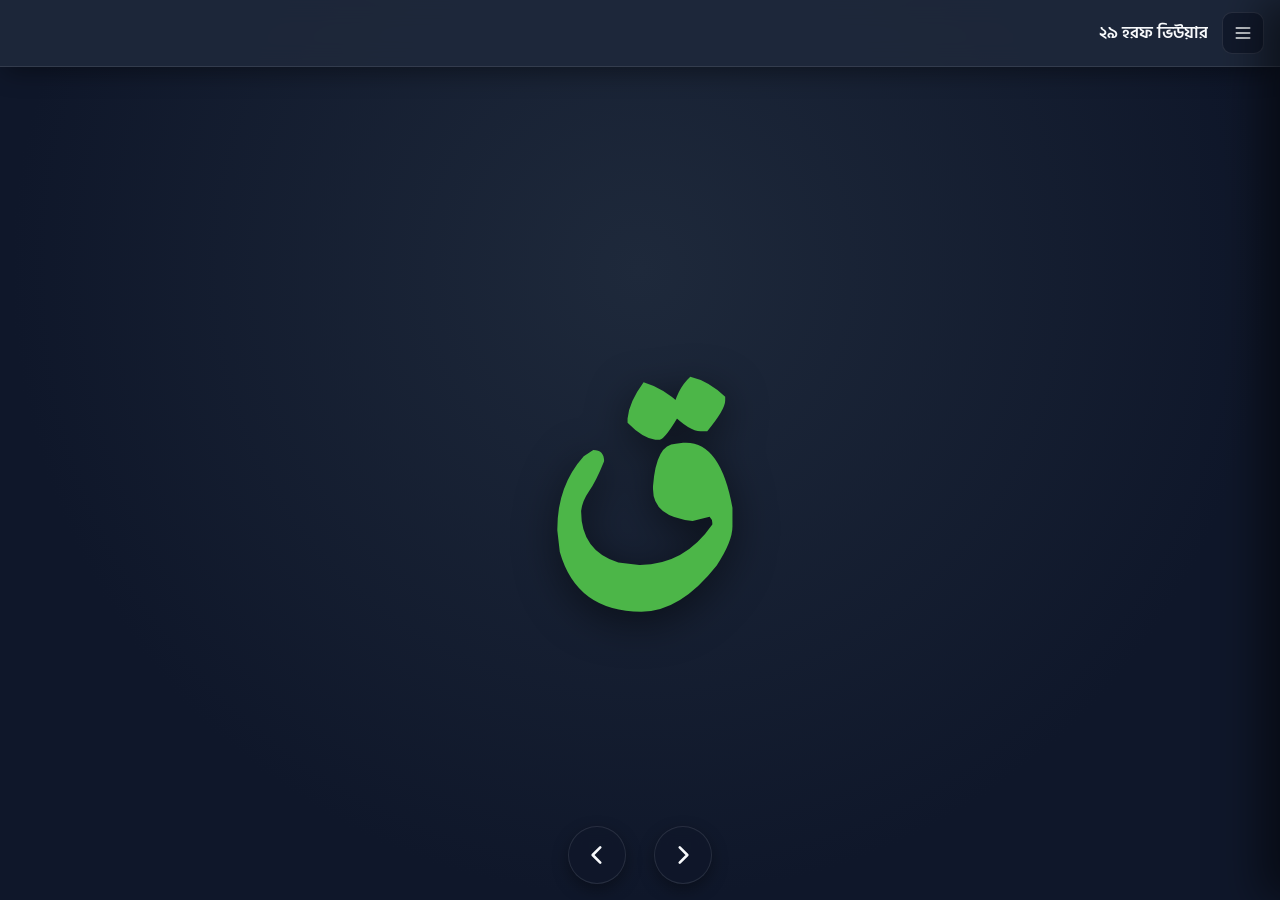
==== index.html @ d05177b7 "Class 33 add" ====
<!doctype html>
<html lang="bn" dir="rtl">
  <head>
    <meta charset="UTF-8" />
    <meta name="viewport" content="width=device-width, initial-scale=1.0" />
    <title>আরবি হরফ ভিউয়ার</title>
    <link rel="preconnect" href="https://fonts.googleapis.com" />
    <link rel="preconnect" href="https://fonts.gstatic.com" crossorigin />
    <link
      href="https://fonts.googleapis.com/css2?family=Amiri:ital,wght@0,400;0,700;1,400&family=Hind+Siliguri:wght@400;500;600;700&display=swap"
      rel="stylesheet"
    />

    <style>
      @font-face {
        font-family: "IqraArabicFont";
        src: url("../assets/fonts/CustomFont.ttf") format("truetype");
        font-weight: normal;
        font-style: normal;
        font-display: swap;
      }

      :root {
        --bg-color: #0f172a;
        --panel-bg: rgba(30, 41, 59, 0.9);
        --panel-border: rgba(255, 255, 255, 0.1);
        --text-primary: #f8fafc;
        --text-secondary: #94a3b8;
        --text-highlight: #f59e0b;
        --accent-blue: #60c9e6;
      }

      * {
        margin: 0;
        padding: 0;
        box-sizing: border-box;
        -webkit-tap-highlight-color: transparent;
      }

      html,
      body {
        width: 100%;
        height: 100%;
        max-width: 100vw;
        max-height: 100vh;
        overflow: hidden;
      }

      body {
        display: flex;
        flex-direction: column;
        background-color: var(--bg-color);
        background-image: radial-gradient(
          circle at 50% 30%,
          #1e293b 0%,
          #0f172a 70%
        );
        font-family: "Hind Siliguri", sans-serif;
        user-select: none;
        touch-action: pan-y;
        color: var(--text-primary);
      }

      /* ------------------- Top Bar ------------------- */
      .topbar {
        width: 100%;
        padding: 12px 16px;
        display: flex;
        align-items: center;
        gap: 14px;
        background: var(--panel-bg);
        backdrop-filter: blur(12px);
        border-bottom: 1px solid var(--panel-border);
        box-shadow: 0 10px 25px -5px rgba(0, 0, 0, 0.4);
        z-index: 200;
        flex-shrink: 0;
      }

      .menu-btn {
        width: 42px;
        height: 42px;
        border-radius: 10px;
        border: 1px solid var(--panel-border);
        background: rgba(15, 23, 42, 0.8);
        display: flex;
        align-items: center;
        justify-content: center;
        cursor: pointer;
        flex-shrink: 0;
        transition:
          border-color 0.2s ease,
          background 0.2s ease;
      }

      .menu-btn:hover,
      .menu-btn:focus-visible {
        border-color: var(--accent-blue);
        background: rgba(96, 201, 230, 0.1);
      }

      .menu-btn svg {
        width: 20px;
        height: 20px;
        stroke: var(--text-primary);
      }

      .topbar-title {
        font-size: 17px;
        font-weight: 600;
        color: var(--text-primary);
        white-space: nowrap;
        overflow: hidden;
        text-overflow: ellipsis;
      }

      /* ------------------- Drawer ------------------- */
      .overlay {
        position: fixed;
        inset: 0;
        background: rgba(0, 0, 0, 0.55);
        opacity: 0;
        pointer-events: none;
        transition: opacity 0.25s ease;
        z-index: 300;
      }

      .overlay.open {
        opacity: 1;
        pointer-events: auto;
      }

      .drawer {
        position: fixed;
        top: 0;
        right: 0;
        height: 100%;
        width: min(300px, 82vw);
        background: #101c31;
        border-left: 1px solid var(--panel-border);
        box-shadow: -20px 0 40px rgba(0, 0, 0, 0.5);
        transform: translateX(100%);
        transition: transform 0.3s cubic-bezier(0.16, 1, 0.3, 1);
        z-index: 400;
        display: flex;
        flex-direction: column;
        padding: 22px 18px;
        gap: 6px;
      }

      .drawer.open {
        transform: translateX(0);
      }

      .drawer-header {
        display: flex;
        align-items: center;
        justify-content: space-between;
        margin-bottom: 18px;
        padding-bottom: 14px;
        border-bottom: 1px solid var(--panel-border);
      }

      .drawer-header h2 {
        font-size: 18px;
        font-weight: 700;
        color: var(--text-primary);
      }

      .drawer-close {
        width: 34px;
        height: 34px;
        border-radius: 8px;
        border: 1px solid var(--panel-border);
        background: rgba(255, 255, 255, 0.03);
        display: flex;
        align-items: center;
        justify-content: center;
        cursor: pointer;
      }

      .drawer-close svg {
        width: 16px;
        height: 16px;
        stroke: var(--text-secondary);
      }

      .drawer-item {
        display: flex;
        align-items: center;
        gap: 12px;
        padding: 13px 14px;
        border-radius: 10px;
        cursor: pointer;
        color: var(--text-secondary);
        font-size: 15.5px;
        font-weight: 500;
        background: transparent;
        border: 1px solid transparent;
        transition:
          background 0.2s ease,
          color 0.2s ease,
          border-color 0.2s ease;
      }

      .drawer-item .icon {
        width: 22px;
        height: 22px;
        flex-shrink: 0;
        display: flex;
        align-items: center;
        justify-content: center;
        font-size: 18px;
      }

      .drawer-item:hover {
        background: rgba(255, 255, 255, 0.04);
        color: var(--text-primary);
      }

      .drawer-item.active {
        background: rgba(96, 201, 230, 0.12);
        border-color: rgba(96, 201, 230, 0.35);
        color: var(--accent-blue);
        font-weight: 700;
      }

      /* ------------------- Controls Panel (page 2 only) ------------------- */
      .controls-container {
        width: 100%;
        padding: 14px 20px;
        background: var(--panel-bg);
        backdrop-filter: blur(12px);
        border-bottom: 1px solid var(--panel-border);
        display: none;
        flex-wrap: wrap;
        justify-content: center;
        align-items: center;
        gap: 16px;
        z-index: 100;
        direction: ltr;
        flex-shrink: 0;
      }

      .controls-container.visible {
        display: flex;
      }

      .control-group {
        display: flex;
        align-items: center;
        gap: 8px;
        font-size: 14px;
        font-weight: 500;
        color: var(--text-secondary);
      }

      .control-group label {
        white-space: nowrap;
      }

      select {
        padding: 8px 14px;
        background-color: rgba(15, 23, 42, 0.8);
        color: var(--text-primary);
        border: 1px solid var(--panel-border);
        border-radius: 8px;
        font-family: "Hind Siliguri", sans-serif;
        font-size: 15px;
        font-weight: 500;
        outline: none;
        cursor: pointer;
        transition: all 0.2s ease;
      }

      select:focus,
      select:hover {
        border-color: var(--accent-blue);
        box-shadow: 0 0 0 2px rgba(96, 201, 230, 0.2);
      }

      /* ------------------- Display Canvas Area ------------------- */
      .display-container {
        flex: 1;
        display: flex;
        flex-direction: column;
        justify-content: center;
        align-items: center;
        width: 100%;
        position: relative;
        padding: 20px;
        overflow: hidden;
      }

      .question-box {
        background: rgba(255, 255, 255, 0.05);
        border: 1px solid var(--panel-border);
        backdrop-filter: blur(8px);
        padding: 10px 24px;
        border-radius: 30px;
        font-size: clamp(18px, 3vh, 24px);
        font-weight: 600;
        color: var(--text-primary);
        margin-bottom: 25px;
        text-align: center;
        direction: ltr;
        box-shadow: 0 4px 15px rgba(0, 0, 0, 0.25);
        display: none;
      }

      .question-box.visible {
        display: block;
      }

      #letter-display {
        font-family: "IqraArabicFont", serif;
        font-size: min(38vh, 310px);
        font-weight: 700;
        text-align: center;
        white-space: nowrap;
        line-height: 1.1;
        filter: drop-shadow(0 10px 20px rgba(0, 0, 0, 0.5));
        will-change: transform, opacity;
        backface-visibility: hidden;
        -webkit-backface-visibility: hidden;
      }

      /* Word mode (28th class): smaller size so full words fit */
      #letter-display.word-mode {
        font-size: min(22vh, 170px);
        padding: 0 12px;
      }

      /* ------------------- Tab view (30th class only) ------------------- */
      .tabs {
        width: 100%;
        display: none;
        justify-content: center;
        gap: 10px;
        padding: 10px 16px;
        background: var(--panel-bg);
        border-bottom: 1px solid var(--panel-border);
        direction: ltr;
        flex-shrink: 0;
        z-index: 100;
      }

      .tabs.visible {
        display: flex;
      }

      .tab-btn {
        padding: 8px 18px;
        border-radius: 999px;
        border: 1px solid var(--panel-border);
        background: rgba(15, 23, 42, 0.8);
        color: var(--text-secondary);
        font-family: "Hind Siliguri", sans-serif;
        font-size: 15px;
        font-weight: 500;
        cursor: pointer;
        transition:
          background 0.2s ease,
          color 0.2s ease,
          border-color 0.2s ease;
      }

      .tab-btn.active {
        background: rgba(96, 201, 230, 0.12);
        border-color: rgba(96, 201, 230, 0.35);
        color: var(--accent-blue);
        font-weight: 700;
      }

      /* Waqf-e-taam round mark: half the size of the letters */
      #letter-display .waqf {
        font-size: 0.5em;
        vertical-align: middle;
      }

      /* Mobile: smaller base size (long words are also auto-fitted by JS) */
      @media (max-width: 600px) {
        #letter-display {
          font-size: min(26vh, 190px);
        }
        #letter-display.word-mode {
          font-size: min(14vh, 96px);
        }
      }

      /* ------------------- Bottom prev / next buttons ------------------- */
      .nav-buttons {
        width: 100%;
        display: flex;
        justify-content: center;
        align-items: center;
        gap: 28px;
        padding: 10px 16px max(16px, env(safe-area-inset-bottom));
        direction: ltr;
        flex-shrink: 0;
        z-index: 100;
      }

      .nav-btn {
        width: 58px;
        height: 58px;
        border-radius: 50%;
        border: 1px solid var(--panel-border);
        background: rgba(15, 23, 42, 0.8);
        backdrop-filter: blur(8px);
        display: flex;
        align-items: center;
        justify-content: center;
        cursor: pointer;
        box-shadow: 0 6px 16px rgba(0, 0, 0, 0.35);
        transition:
          border-color 0.2s ease,
          background 0.2s ease,
          transform 0.1s ease;
      }

      .nav-btn:hover,
      .nav-btn:focus-visible {
        border-color: var(--accent-blue);
        background: rgba(96, 201, 230, 0.12);
      }

      .nav-btn:active {
        transform: scale(0.93);
      }

      .nav-btn svg {
        width: 26px;
        height: 26px;
        stroke: var(--text-primary);
      }

      /* ------------------- Slide Animations ------------------- */
      .slide-from-right {
        animation: slideInFromRight 0.28s cubic-bezier(0.16, 1, 0.3, 1) forwards;
      }

      .slide-from-left {
        animation: slideInFromLeft 0.28s cubic-bezier(0.16, 1, 0.3, 1) forwards;
      }

      @keyframes slideInFromRight {
        0% {
          transform: translate3d(100%, 0, 0);
          opacity: 0;
        }
        100% {
          transform: translate3d(0, 0, 0);
          opacity: 1;
        }
      }

      @keyframes slideInFromLeft {
        0% {
          transform: translate3d(-100%, 0, 0);
          opacity: 0;
        }
        100% {
          transform: translate3d(0, 0, 0);
          opacity: 1;
        }
      }

      @media (prefers-reduced-motion: reduce) {
        .slide-from-right,
        .slide-from-left,
        .drawer,
        .overlay {
          animation: none !important;
          transition: none !important;
        }
      }
    </style>
  </head>
  <body>
    <!-- Top Bar -->
    <div class="topbar">
      <button class="menu-btn" id="menu-toggle" aria-label="মেনু খুলুন">
        <svg
          viewBox="0 0 24 24"
          fill="none"
          stroke-width="2"
          stroke-linecap="round"
        >
          <line x1="4" y1="6" x2="20" y2="6"></line>
          <line x1="4" y1="12" x2="20" y2="12"></line>
          <line x1="4" y1="18" x2="20" y2="18"></line>
        </svg>
      </button>
      <div class="topbar-title" id="topbar-title">২৯ হরফ ভিউয়ার</div>
    </div>

    <!-- Overlay -->
    <div class="overlay" id="overlay"></div>

    <!-- Drawer -->
    <nav class="drawer" id="drawer" aria-label="সাইড মেনু">
      <div class="drawer-header">
        <h2>মেনু</h2>
        <button
          class="drawer-close"
          id="drawer-close"
          aria-label="মেনু বন্ধ করুন"
        >
          <svg
            viewBox="0 0 24 24"
            fill="none"
            stroke-width="2"
            stroke-linecap="round"
          >
            <line x1="18" y1="6" x2="6" y2="18"></line>
            <line x1="6" y1="6" x2="18" y2="18"></line>
          </svg>
        </button>
      </div>

      <div class="drawer-item active" data-page="simple">
        <span>হরফ স্লাইডার</span>
      </div>
      <div class="drawer-item" data-page="advanced">
        <span>মুরাক্কাব স্লাইডার</span>
      </div>
      <div class="drawer-item" data-page="class17">
        <span>১৭তম ক্লাস</span>
      </div>
      <div class="drawer-item" data-page="class19">
        <span>১৯তম ক্লাস</span>
      </div>
      <div class="drawer-item" data-page="class28">
        <span>২৮তম ক্লাস</span>
      </div>
      <div class="drawer-item" data-page="class29">
        <span>২৯তম ক্লাস</span>
      </div>
      <div class="drawer-item" data-page="class30">
        <span>৩০তম ক্লাস</span>
      </div>
      <div class="drawer-item" data-page="class31">
        <span>৩১তম ক্লাস</span>
      </div>
      <div class="drawer-item" data-page="class33">
        <span>৩৩তম ক্লাস</span>
      </div>
    </nav>

    <!-- Position filter / range controls: only shown on "advanced" page -->
    <div class="controls-container" id="controls-container">
      <div class="control-group">
        <label for="start-letter">শুরু:</label>
        <select id="start-letter"></select>
      </div>

      <div class="control-group">
        <label for="end-letter">শেষ:</label>
        <select id="end-letter"></select>
      </div>

      <div class="control-group">
        <label for="position-filter">অবস্থান:</label>
        <select id="position-filter">
          <option value="all">সব অবস্থান (All)</option>
          <option value="initial">শুরুর অবস্থান (Initial)</option>
          <option value="medial">মাঝের অবস্থান (Medial)</option>
          <option value="final">শেষের অবস্থান (Final)</option>
        </select>
      </div>

      <div class="control-group">
        <label for="count-select">একসাথে হরফ:</label>
        <select id="count-select">
          <option value="1">১টি</option>
          <option value="2">২টি</option>
          <option value="3">৩টি</option>
          <option value="4">৪টি</option>
          <option value="5">৫টি</option>
          <option value="6">৬টি</option>
        </select>
      </div>
    </div>

    <!-- Tab view: only shown on the 30th class page -->
    <div class="tabs" id="class30-tabs">
      <button class="tab-btn active" data-tab="letters">লীনের হরফ</button>
      <button class="tab-btn" data-tab="words">আরজি সাকিনের শব্দ</button>
    </div>

    <!-- Main Display Area (shared by both pages) -->
    <div class="display-container">
      <div class="question-box" id="question-box">
        নিচে প্রদর্শিত হরফের নাম ও অবস্থান বলুন।
      </div>
      <div id="letter-display"></div>
    </div>

    <!-- Bottom prev / next buttons -->
    <div class="nav-buttons" id="nav-buttons">
      <button class="nav-btn" id="btn-left" aria-label="পরের">
        <svg
          viewBox="0 0 24 24"
          fill="none"
          stroke-width="2.4"
          stroke-linecap="round"
          stroke-linejoin="round"
        >
          <polyline points="15 5 8 12 15 19"></polyline>
        </svg>
      </button>
      <button class="nav-btn" id="btn-right" aria-label="আগের">
        <svg
          viewBox="0 0 24 24"
          fill="none"
          stroke-width="2.4"
          stroke-linecap="round"
          stroke-linejoin="round"
        >
          <polyline points="9 5 16 12 9 19"></polyline>
        </svg>
      </button>
    </div>

    <script>
      // ==========================================================
      // Shared base letter/color data (source of truth for both pages)
      // ==========================================================
      const arabicLetters = [
        {
          name: "ا",
          color: "#ec1a4c",
          forms: { initial: "ا", medial: "لا", final: "ـا" },
        },
        {
          name: "ب",
          color: "#60c9e6",
          forms: { initial: "بـ", medial: "ـبـ", final: "ـب" },
        },
        {
          name: "ت",
          color: "#60c9e6",
          forms: { initial: "تـ", medial: "ـتـ", final: "ـت" },
        },
        {
          name: "ث",
          color: "#60c9e6",
          forms: { initial: "ثـ", medial: "ـثـ", final: "ـث" },
        },
        {
          name: "ج",
          color: "#4cb648",
          forms: { initial: "جـ", medial: "ـجـ", final: "ـج" },
        },
        {
          name: "ح",
          color: "#60c9e6",
          forms: { initial: "حـ", medial: "ـحـ", final: "ـح" },
        },
        {
          name: "خ",
          color: "#60c9e6",
          forms: { initial: "خـ", medial: "ـخـ", final: "ـخ" },
        },
        {
          name: "د",
          color: "#4cb648",
          forms: { initial: "د", medial: "ـد", final: "ـد" },
        },
        {
          name: "ذ",
          color: "#4cb648",
          forms: { initial: "ذ", medial: "ـذ", final: "ـذ" },
        },
        {
          name: "ر",
          color: "#60c9e6",
          forms: { initial: "ر", medial: "ـر", final: "ـر" },
        },
        {
          name: "ز",
          color: "#60c9e6",
          forms: { initial: "ز", medial: "ـز", final: "ـز" },
        },
        {
          name: "س",
          color: "#4cb648",
          forms: { initial: "سـ", medial: "ـسـ", final: "ـس" },
        },
        {
          name: "ش",
          color: "#4cb648",
          forms: { initial: "شـ", medial: "ـشـ", final: "ـش" },
        },
        {
          name: "ص",
          color: "#4cb648",
          forms: { initial: "صـ", medial: "ـصـ", final: "ـص" },
        },
        {
          name: "ض",
          color: "#4cb648",
          forms: { initial: "ضـ", medial: "ـضـ", final: "ـض" },
        },
        {
          name: "ط",
          color: "#60c9e6",
          forms: { initial: "طـ", medial: "ـطـ", final: "ـط" },
        },
        {
          name: "ظ",
          color: "#60c9e6",
          forms: { initial: "ظـ", medial: "ـظـ", final: "ـظ" },
        },
        {
          name: "ع",
          color: "#4cb648",
          forms: { initial: "عـ", medial: "ـعـ", final: "ـع" },
        },
        {
          name: "غ",
          color: "#4cb648",
          forms: { initial: "غـ", medial: "ـغـ", final: "ـغ" },
        },
        {
          name: "ف",
          color: "#60c9e6",
          forms: { initial: "فـ", medial: "ـفـ", final: "ـف" },
        },
        {
          name: "ق",
          color: "#4cb648",
          forms: { initial: "قـ", medial: "ـقـ", final: "ـق" },
        },
        {
          name: "ك",
          color: "#4cb648",
          forms: { initial: "كـ", medial: "ـكـ", final: "ـك" },
        },
        {
          name: "ل",
          color: "#4cb648",
          forms: { initial: "لـ", medial: "ـلـ", final: "ـل" },
        },
        {
          name: "م",
          color: "#4cb648",
          forms: { initial: "مـ", medial: "ـمـ", final: "ـم" },
        },
        {
          name: "ن",
          color: "#4cb648",
          forms: { initial: "نـ", medial: "ـنـ", final: "ـن" },
        },
        {
          name: "و",
          color: "#4cb648",
          forms: { initial: "و", medial: "ـو", final: "ـو" },
        },
        {
          name: "ه",
          color: "#60c9e6",
          forms: { initial: "هـ", medial: "ـهـ", final: "ـه" },
        },
        {
          name: "ء",
          color: "#ec1a4c",
          forms: { initial: "ء", medial: "ء", final: "ء" },
        },
        {
          name: "ي",
          color: "#60c9e6",
          forms: { initial: "يـ", medial: "ـيـ", final: "ـي" },
        },
      ];

      const WAQF_MARK = " ۝";

      function shuffleArray(array) {
        let shuffled = [...array];
        for (let i = shuffled.length - 1; i > 0; i--) {
          const j = Math.floor(Math.random() * (i + 1));
          [shuffled[i], shuffled[j]] = [shuffled[j], shuffled[i]];
        }
        return shuffled;
      }

      // ==========================================================
      // DOM references
      // ==========================================================
      const displayDiv = document.getElementById("letter-display");
      const questionBox = document.getElementById("question-box");
      const controlsContainer = document.getElementById("controls-container");
      const topbarTitle = document.getElementById("topbar-title");

      const menuToggle = document.getElementById("menu-toggle");
      const drawer = document.getElementById("drawer");
      const drawerClose = document.getElementById("drawer-close");
      const overlay = document.getElementById("overlay");
      const drawerItems = document.querySelectorAll(".drawer-item");

      const startSelect = document.getElementById("start-letter");
      const endSelect = document.getElementById("end-letter");
      const positionSelect = document.getElementById("position-filter");
      const countSelect = document.getElementById("count-select");
      const class30Tabs = document.getElementById("class30-tabs");
      const tabBtns = class30Tabs.querySelectorAll(".tab-btn");

      let currentPage = "simple"; // "simple" | "advanced" | "class17" | "class28"

      // ==========================================================
      // Drawer open/close logic
      // ==========================================================
      function openDrawer() {
        drawer.classList.add("open");
        overlay.classList.add("open");
      }
      function closeDrawer() {
        drawer.classList.remove("open");
        overlay.classList.remove("open");
      }
      menuToggle.addEventListener("click", openDrawer);
      drawerClose.addEventListener("click", closeDrawer);
      overlay.addEventListener("click", closeDrawer);

      drawerItems.forEach((item) => {
        item.addEventListener("click", () => {
          drawerItems.forEach((i) => i.classList.remove("active"));
          item.classList.add("active");
          switchPage(item.dataset.page);
          closeDrawer();
        });
      });

      function switchPage(page) {
        currentPage = page;
        displayDiv.style.fontSize = ""; // reset size set by multi-letter mode
        class30Tabs.classList.toggle("visible", page === "class30");
        displayDiv.classList.toggle(
          "word-mode",
          page === "class17" ||
            page === "class19" ||
            page === "class28" ||
            page === "class29" ||
            page === "class30" ||
            page === "class31" ||
            page === "class33",
        );
        if (page === "simple") {
          topbarTitle.textContent = "২৯ হরফ ভিউয়ার";
          controlsContainer.classList.remove("visible");
          questionBox.classList.remove("visible");
          simple.reset();
        } else if (page === "class19") {
          topbarTitle.textContent = "হারকাত দিয়ে বানান";
          controlsContainer.classList.remove("visible");
          questionBox.classList.remove("visible");
          class19.reset();
        } else if (page === "class17") {
          topbarTitle.textContent = "জের দিয়ে বানান";
          controlsContainer.classList.remove("visible");
          questionBox.classList.remove("visible");
          class17.reset();
        } else if (page === "class29") {
          topbarTitle.textContent = "মাদ্দে ই'ওয়াদ";
          controlsContainer.classList.remove("visible");
          questionBox.classList.remove("visible");
          class29.reset();
        } else if (page === "class33") {
          topbarTitle.textContent = "মাদ্দে মুংফাসিল";
          controlsContainer.classList.remove("visible");
          questionBox.classList.remove("visible");
          class33.reset();
        } else if (page === "class31") {
          topbarTitle.textContent = "মাদ্দে লীন";
          controlsContainer.classList.remove("visible");
          questionBox.classList.remove("visible");
          class31.reset();
        } else if (page === "class30") {
          topbarTitle.textContent = "লীনের শব্দ";
          controlsContainer.classList.remove("visible");
          questionBox.classList.remove("visible");
          selectTab("letters");
        } else if (page === "class28") {
          topbarTitle.textContent = "মাদ্দে বাদল";
          controlsContainer.classList.remove("visible");
          questionBox.classList.remove("visible");
          class28.reset();
        } else {
          topbarTitle.textContent = "মুরাক্কাব ভিউয়ার | Pro";
          controlsContainer.classList.add("visible");
          questionBox.classList.add("visible");
          advanced.reset();
        }
      }

      function renderLetter(char, color, direction) {
        displayDiv.classList.remove("slide-from-right", "slide-from-left");
        void displayDiv.offsetWidth; // reflow
        if (char.endsWith(WAQF_MARK)) {
          // word + small round waqf mark (half the letter size)
          displayDiv.textContent = char.slice(0, -WAQF_MARK.length) + " ";
          const mark = document.createElement("span");
          mark.className = "waqf";
          mark.textContent = "۝";
          displayDiv.appendChild(mark);
        } else {
          displayDiv.textContent = char;
        }
        displayDiv.style.color = color;
        if (direction === "right") displayDiv.classList.add("slide-from-right");
        else if (direction === "left")
          displayDiv.classList.add("slide-from-left");
        fitText();
      }

      // Shrink the text (never enlarge) so long words fit on one line
      function fitText() {
        displayDiv.style.fontSize = "";
        const avail = displayDiv.parentElement.clientWidth - 32;
        const w = Math.max(displayDiv.offsetWidth, displayDiv.scrollWidth);
        if (w > avail && w > 0) {
          const base = parseFloat(getComputedStyle(displayDiv).fontSize);
          displayDiv.style.fontSize =
            Math.floor((base * avail * 0.97) / w) + "px";
        }
      }
      window.addEventListener("resize", fitText);

      // ==========================================================
      // Page 1: Simple 29-letter viewer
      // ==========================================================
      const simple = (() => {
        let pool = [];
        let history = [];
        let index = -1;

        function reset() {
          pool = shuffleArray(arabicLetters);
          history = [];
          index = -1;
          next();
        }

        function next() {
          if (index < history.length - 1) {
            index++;
            const item = history[index];
            renderLetter(item.name, item.color, "right");
            return;
          }
          if (pool.length === 0) pool = shuffleArray(arabicLetters);
          const item = pool.pop();
          history.push(item);
          index++;
          renderLetter(item.name, item.color, "right");
        }

        function prev() {
          if (index > 0) {
            index--;
            const item = history[index];
            renderLetter(item.name, item.color, "left");
          }
        }

        return { reset, next, prev };
      })();

      // ==========================================================
      // Page 2: Advanced murakkab viewer with range + position filter
      // ==========================================================
      const advanced = (() => {
        let pool = [];
        let history = [];
        let index = -1;

        arabicLetters.forEach((item, i) => {
          startSelect.add(new Option(item.name, i));
          endSelect.add(new Option(item.name, i));
        });
        startSelect.value = 0;
        endSelect.value = arabicLetters.length - 1;

        const posNames = { initial: "শুরুর", medial: "মাঝের", final: "শেষের" };

        function generatePool() {
          let startIdx = parseInt(startSelect.value);
          let endIdx = parseInt(endSelect.value);
          if (startIdx > endIdx) [startIdx, endIdx] = [endIdx, startIdx];

          const selectedLetters = arabicLetters.slice(startIdx, endIdx + 1);
          const posFilter = positionSelect.value;
          const count = parseInt(countSelect.value);
          let list = [];

          // Several letters at once: random joined combinations
          if (count > 1) {
            for (let k = 0; k < 40; k++) {
              const picks = [];
              let bag = [];
              for (let j = 0; j < count; j++) {
                if (bag.length === 0) bag = shuffleArray(selectedLetters);
                picks.push(bag.pop());
              }
              list.push({ multi: picks });
            }
            return list;
          }

          selectedLetters.forEach((item) => {
            if (posFilter === "all") {
              Object.keys(item.forms).forEach((pos) => {
                list.push({
                  baseLetter: item.name,
                  char: item.forms[pos],
                  color: item.color,
                  posName: posNames[pos],
                });
              });
            } else {
              list.push({
                baseLetter: item.name,
                char: item.forms[posFilter],
                color: item.color,
                posName: posNames[posFilter],
              });
            }
          });

          return shuffleArray(list);
        }

        function show(item, direction) {
          if (item.multi) {
            renderLetter(
              item.multi.map((l) => l.name).join(""),
              "#0fdefa",
              direction,
            );
          } else {
            renderLetter(item.char, "#0fdefa", direction);
          }
        }

        function reset() {
          pool = generatePool();
          history = [];
          index = -1;
          next();
        }

        function next() {
          if (index < history.length - 1) {
            index++;
            show(history[index], "right");
            return;
          }
          if (pool.length === 0) pool = generatePool();
          const item = pool.pop();
          history.push(item);
          index++;
          show(item, "right");
        }

        function prev() {
          if (index > 0) {
            index--;
            show(history[index], "left");
          }
        }

        startSelect.addEventListener("change", reset);
        endSelect.addEventListener("change", reset);
        positionSelect.addEventListener("change", reset);
        countSelect.addEventListener("change", () => {
          // position filter only applies when showing a single letter
          positionSelect.disabled = parseInt(countSelect.value) > 1;
          reset();
        });

        return { reset, next, prev };
      })();

      // ==========================================================
      // Word-practice viewer factory (random order, no repeats per round)
      // ==========================================================
      function createWordViewer(words) {
        const color = "#0fdefa";
        let pool = [];
        let history = [];
        let index = -1;

        function reset() {
          pool = shuffleArray(words);
          history = [];
          index = -1;
          next();
        }
        function next() {
          if (index < history.length - 1) {
            index++;
            renderLetter(history[index], color, "right");
            return;
          }
          if (pool.length === 0) pool = shuffleArray(words);
          const word = pool.pop();
          history.push(word);
          index++;
          renderLetter(word, color, "right");
        }
        function prev() {
          if (index > 0) {
            index--;
            renderLetter(history[index], color, "left");
          }
        }
        return { reset, next, prev };
      }

      // Adds the waqf-e-taam round mark after a word (29th, 30th & 31st class)
      const withWaqf = (w) => w + WAQF_MARK;

      // Page 3: 17th class – words with kasra
      const class17 = createWordViewer([
        "إِبِلِ", "سَمِعَ", "إِرَمَ",
        "بِفِي", "بِبَنِ", "تَبِعَ",
        "خَسِرَ", "عَمِلَ", "صَعِقَ",
        "جَشِيَ", "رَحِمَ", "عَلِمَ",
        "هِيَتَ", "مَلِكِ", "عِلِيّ",
        "لَبِنِ", "كَبِرَ", "فَرِحَ",
        "سَجِرَ", "حَفِظَ", "غَضِبَ",
        "بَقِيَ", "شَهِدَ", "بَخِلَ",
        "رَضِيَ", "حَمِدَ", "خَطِفَ",
        "سَفِهَ", "قَبِلَ", "نَسِيَ",
        "كَرِهَ", "شَرِبَ", "لَعِبَ",
      ]);

      // 33rd class – Madd-e-Munfasil (phrases)
      const class33 = createWordViewer([
        "لَاۤ اِلٰهَ", "إِنَّاۤ اَعْطَيْنٰكَ", "مَاۤ اَغْنٰى",
        "يَاۤ اَيُّهَا", "لَاۤ اَعْبُدُ", "وَلَاۤ اَنَا",
        "بِمَاۤ اَرَاكَ", "مَاۤ اَصَابَ", "فِيْۤ اَحْسَنِ",
        "فِيْۤ اَيَّامٍ", "رَبِّیْۤ اَعْلَمُ", "بَنِيْۤ اٰدَمَ",
        "فِيْۤ اَذَانِهِمْ", "اِنِّيْۤ اُرِيْدُ", "قَاۤلُوْا اَوَلَمْ",
        "فِيْۤ اَمْرِنَا", "قَالُوْۤا اَنُؤْمِنُ", "قَالُـوْۤا اُوْذِیْنَا",
        "قَالُوْۤا اَرَنَا", "تُوْبُوْۤا اِلَى اللّٰهِ", "قَالُوْۤا اَیْنَ",
      ]);

      // 19th class – spelling with harakat
      const class19 = createWordViewer([
        "ضُرِعَ", "خُلِقَ", "جُعِلَ", "طُبِعَ", "كُتِبَ", "رُزِقَ",
        "عُصِرَ", "نُصِرَ", "ظُلِمَ", "قُرِئَ", "فُتِحَ", "ضُرِبَ",
        "فُقِدَ", "حُشِرَ", "قُتِلَ", "كُرِهَ", "بُعِثَ", "سُئِلَ",
        "نُسِخَ", "غُلِبَ", "حُمِلَ", "حُمِدَ", "وُجِدَ", "عُلِمَ",
        "صُنِعَ", "كُلِمَ", "مُلِكَ", "خُتِمَ", "فَرِحَ", "بُدِعَ",
        "ذُبِحَ", "سَمِعَ", "بَصِرُ",
      ]);

      // Page 4: 28th class – words with madd-e-badal
      const class28 = createWordViewer([
        "اٰمَنَ", "اٰدَمُ", "اٰتَى",
        "اٰيٰتٍ", "اٰخِرُ", "اٰلَ",
        "اٰمِنِينَ", "اٰثَارِ", "اٰذَانِهِمْ",
        "إِيْمَانًا", "إِيْتَاءِ", "إِيْجَادِ",
        "إِيْمَانُكُمْ", "إِيْثَارًا", "إِيْتٰمِ",
        "بِإِيْمٰنِهِمْ", "لِإِيْلٰفِ", "إِيْمَانِهِمْ",
        "بِإِيْمٰنِكُمْ", "أُوْمِنَ", "أُوْذِيْنَا",
        "أُوْتِيَ", "أُوْلِيْ", "أُوْتِيْتُمْ",
        "أُوْمِنُ", "أُوْتُوا", "أُوْذُوا",
      ]);

      // Page 5: 29th class – words ending with tanwin fatha
      const class29 = createWordViewer([
        "كِتَابًا", "شَيْئًا", "رَحِيمًا",
        "عَلِيمًا", "حَكِيمًا", "غَفُورًا",
        "شَكُورًا", "بَصِيرًا", "سَمِيعًا",
        "كَيْدًا", "صَوْمًا", "زَوْجًا",
        "حِسَابًا", "لِبَاسًا", "صَوَابًا",
        "كِرَامًا", "سُبَاتًا", "أَوْتَادًا",
        "أَزْوَاجًا", "عِوَجًا", "قَيِّمًا",
        "مَآبًا", "طَبَقًا", "فَوْجًا",
        "نَبَاتًا", "مَفَازًا", "أَفْوَاجًا",
      ].map(withWaqf));

      // Page 6: 30th class – words with fatha/damma patterns
      const class30Words = createWordViewer([
        "فَلَقِ", "وَقَبَ", "عُقَدِ",
        "حَسَدَ", "لَهَبٍ", "كَسَبَ",
        "مَسَدٍ", "اَحَدٌ", "صَمَدُ",
        "وَلَدٌ", "مٰلِكِ", "عَمَلٍ",
        "خَلَقَ", "كُتُبٌ", "رُسُلٌ",
        "قَدَرٍ", "بَلَدٍ", "جَمَعَ",
        "نَزَلَ", "بَشَرٌ", "شَجَرٍ",
        "حَرَجٌ", "مَرَضٌ", "سَقَرُ",
        "نَهُرٌ", "عَنَبٍ", "قَسَمٌ",
        "أَنَفٍ", "نَفَرٌ",
      ].map(withWaqf));

      // 30th class, tab 1: Leen letters (waw-leen, then yaa-leen)
      const class30Letters = createWordViewer([
        "بَوْ", "تَوْ", "ثَوْ", "جَوْ", "حَوْ", "خَوْ", "دَوْ", "ذَوْ", "رَوْ",
        "بَيْ", "تَيْ", "ثَيْ", "جَيْ", "حَيْ", "خَيْ", "دَيْ", "ذَيْ", "رَيْ",
      ]);

      // 30th class page = two tabs, each with its own random viewer
      const class30 = (() => {
        let active = class30Letters;
        return {
          setTab(name) {
            active = name === "words" ? class30Words : class30Letters;
            active.reset();
          },
          reset() {
            active.reset();
          },
          next() {
            active.next();
          },
          prev() {
            active.prev();
          },
        };
      })();

      function selectTab(name) {
        tabBtns.forEach((b) =>
          b.classList.toggle("active", b.dataset.tab === name),
        );
        class30.setTab(name);
      }
      tabBtns.forEach((b) =>
        b.addEventListener("click", () => selectTab(b.dataset.tab)),
      );

      // Page 7: 31st class – Madd-e-Leen (waqf-e-taam mark after each word)
      const class31 = createWordViewer([
        "اَلْغَيْبُ", "اَلْخَيْرُ", "اَلْبَيْعُ",
        "اَلْيَوْمُ", "اَلْقَوْلُ", "اَلْخَوْفُ",
        "اَلصَّيْفِ", "اَلْبَيْتِ", "اَلْيَوْمِ",
        "اَلْمَوْتِ",
        "قُرَيْشٍ", "رَيْبٍ", "شَيْءٍ",
        "عَيْنَيْنِ", "خَيْرٌ", "الَّيْلِ",
        "عَلَيْهِ", "بَيْنِ",
        "خَوْفٍ", "نَوْمٌ", "قَوْمٍ",
        "قَوْلٌ", "حَوْلِ", "سَوْفَ",
        "نَوْحٍ", "ثَوْبٍ", "لَوْحٍ",
      ].map(withWaqf));

      // ==========================================================
      // Shared swipe + keyboard navigation, routed to active page
      // ==========================================================
      function currentViewer() {
        if (currentPage === "class31") return class31;
        if (currentPage === "class33") return class33;
        if (currentPage === "class19") return class19;
        if (currentPage === "simple") return simple;
        if (currentPage === "class30") return class30;
        if (currentPage === "class29") return class29;
        if (currentPage === "class17") return class17;
        if (currentPage === "class28") return class28;
        return advanced;
      }
      function goNext() {
        currentViewer().next();
      }
      function goPrev() {
        currentViewer().prev();
      }

      let touchStartX = 0;
      let touchEndX = 0;

      document.addEventListener(
        "touchstart",
        (e) => {
          if (
            e.target.closest(".controls-container") ||
            e.target.closest(".drawer") ||
            e.target.closest(".topbar") ||
            e.target.closest(".nav-buttons") ||
            e.target.closest(".tabs")
          )
            return;
          touchStartX = e.changedTouches[0].screenX;
        },
        false,
      );

      document.addEventListener(
        "touchend",
        (e) => {
          if (
            e.target.closest(".controls-container") ||
            e.target.closest(".drawer") ||
            e.target.closest(".topbar") ||
            e.target.closest(".nav-buttons") ||
            e.target.closest(".tabs")
          )
            return;
          touchEndX = e.changedTouches[0].screenX;
          handleSwipe();
        },
        false,
      );

      function handleSwipe() {
        const swipeDistance = touchEndX - touchStartX;
        const threshold = 40;
        if (swipeDistance < -threshold) goNext();
        else if (swipeDistance > threshold) goPrev();
      }

      document.getElementById("btn-left").addEventListener("click", goNext);
      document.getElementById("btn-right").addEventListener("click", goPrev);

      document.addEventListener("keydown", (e) => {
        if (e.key === "Escape") {
          closeDrawer();
          return;
        }
        if (e.key === "ArrowLeft") goNext();
        else if (e.key === "ArrowRight") goPrev();
      });

      // ==========================================================
      // App start
      // ==========================================================
      simple.reset();
    </script>
  </body>
</html>
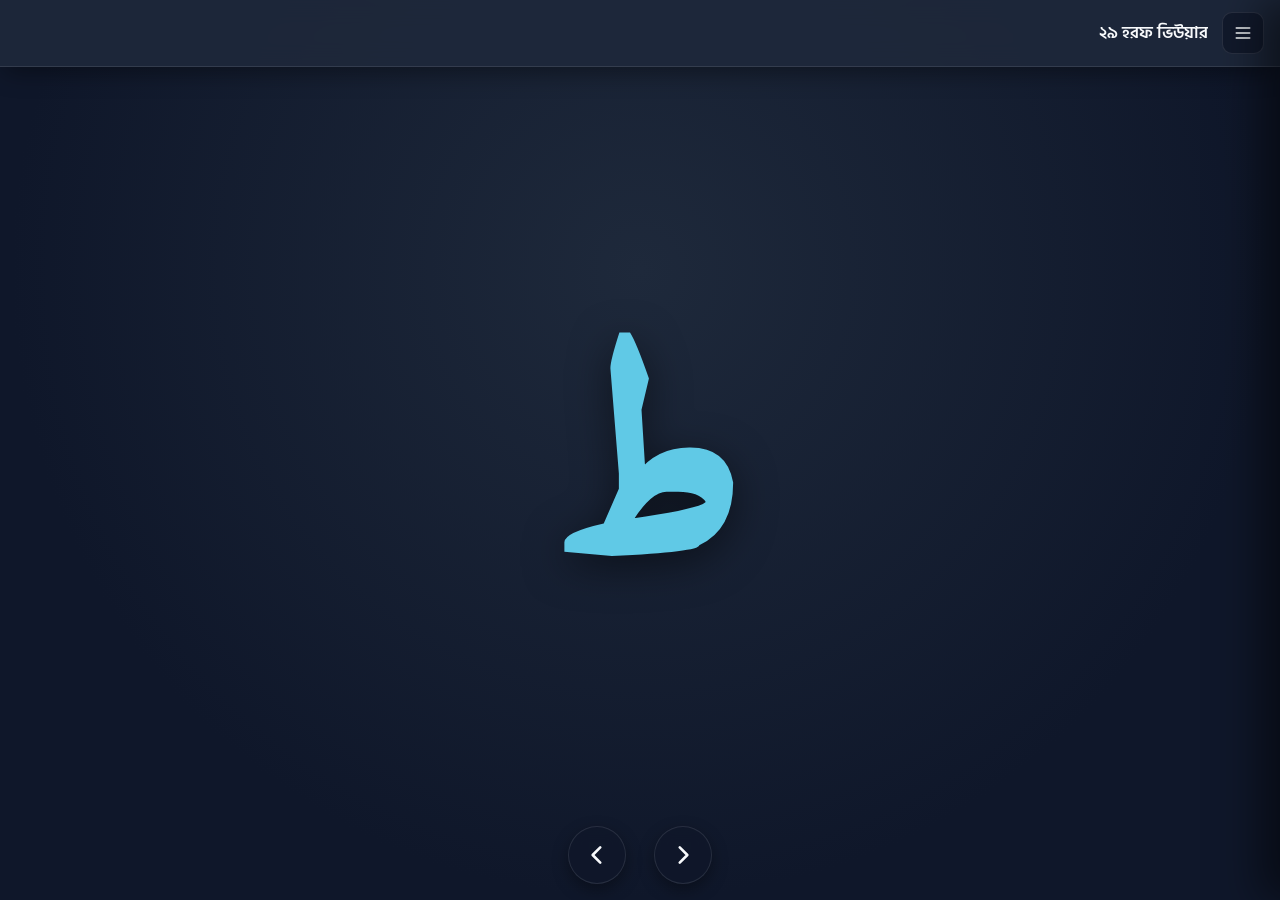
==== commit 4c9325c2: "Class 22 add" ====
--- a/index.html
+++ b/index.html
@@ -529,6 +529,9 @@
       </div>
       <div class="drawer-item" data-page="class19">
         <span>১৯তম ক্লাস</span>
+      </div>
+      <div class="drawer-item" data-page="class22">
+        <span>২২তম ক্লাস</span>
       </div>
       <div class="drawer-item" data-page="class28">
         <span>২৮তম ক্লাস</span>
@@ -840,6 +843,7 @@
           "word-mode",
           page === "class17" ||
             page === "class19" ||
+            page === "class22" ||
             page === "class28" ||
             page === "class29" ||
             page === "class30" ||
@@ -851,6 +855,11 @@
           controlsContainer.classList.remove("visible");
           questionBox.classList.remove("visible");
           simple.reset();
+        } else if (page === "class22") {
+          topbarTitle.textContent = "তাশদীদ";
+          controlsContainer.classList.remove("visible");
+          questionBox.classList.remove("visible");
+          class22.reset();
         } else if (page === "class19") {
           topbarTitle.textContent = "হারকাত দিয়ে বানান";
           controlsContainer.classList.remove("visible");
@@ -1147,6 +1156,17 @@
         "قَالُوْۤا اَرَنَا", "تُوْبُوْۤا اِلَى اللّٰهِ", "قَالُوْۤا اَیْنَ",
       ]);
 
+      // 22nd class – Tashdeed
+      const class22 = createWordViewer([
+        "كُلَّ", "مَسَّ", "سِرَّ", "شَرَّ", "حَتَّى", "تَوَلَّى",
+        "تَزَكَّى", "تَصَلَّى", "وَفَّى", "سَوَّى", "عَلَّمَ", "حَرَّمَ",
+        "سَخَّرَ", "سَلَّمَ", "فَكَّرَ", "يُيَسِّرُ", "يَتَذَكَّرُ", "عِلِّيُّونَ",
+        "غَفَّارٌ", "عَفُوٌّ", "غَنِيٌّ", "عَلِيٌّ", "خَفِيٌّ", "وَلِيٌّ",
+        "إِيَّاكَ", "مُذَكِّرٌ", "أَيَّانَ", "شَكٍّ", "حِلَّ", "صَفًّا",
+        "وَلَّى", "تَوَكَّلَ", "وَالتِّينِ", "بِالصَّبْرِ", "مَآلطَّارِقُ", "اَبَّ",
+        "كَذَّبَ", "رَبِّكَ", "حَلَّلَ", "حُرِّمَ",
+      ]);
+
       // 19th class – spelling with harakat
       const class19 = createWordViewer([
         "ضُرِعَ", "خُلِقَ", "جُعِلَ", "طُبِعَ", "كُتِبَ", "رُزِقَ",
@@ -1254,6 +1274,7 @@
         if (currentPage === "class31") return class31;
         if (currentPage === "class33") return class33;
         if (currentPage === "class19") return class19;
+        if (currentPage === "class22") return class22;
         if (currentPage === "simple") return simple;
         if (currentPage === "class30") return class30;
         if (currentPage === "class29") return class29;
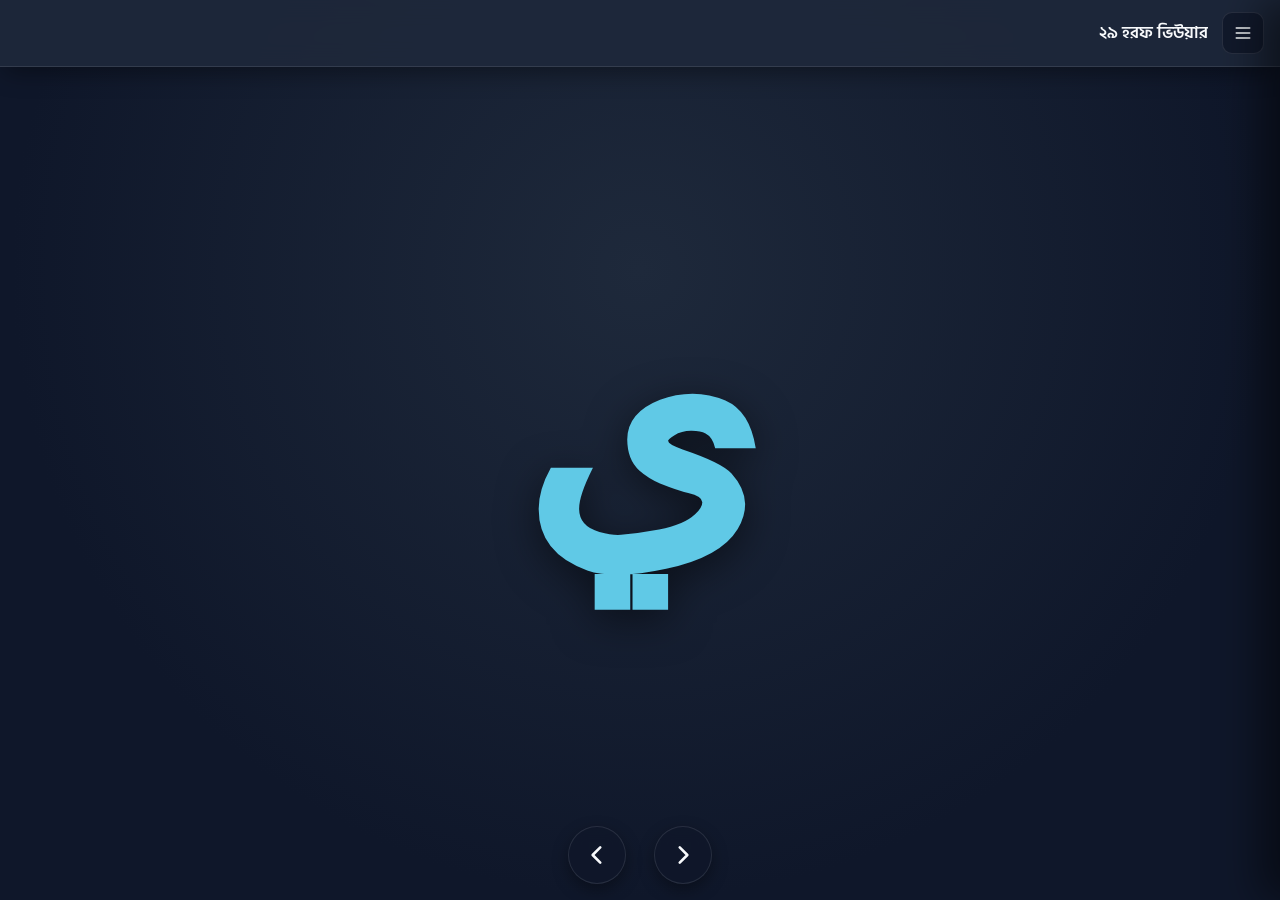
==== commit 86b82ab9: "Class 24 add" ====
--- a/index.html
+++ b/index.html
@@ -533,6 +533,9 @@
       <div class="drawer-item" data-page="class22">
         <span>২২তম ক্লাস</span>
       </div>
+      <div class="drawer-item" data-page="class24">
+        <span>২৪তম ক্লাস</span>
+      </div>
       <div class="drawer-item" data-page="class28">
         <span>২৮তম ক্লাস</span>
       </div>
@@ -547,6 +550,12 @@
       </div>
       <div class="drawer-item" data-page="class33">
         <span>৩৩তম ক্লাস</span>
+      </div>
+      <div class="drawer-item" data-page="class35">
+        <span>৩৫তম ক্লাস</span>
+      </div>
+      <div class="drawer-item" data-page="class37">
+        <span>৩৭তম ক্লাস</span>
       </div>
     </nav>
 
@@ -844,17 +853,25 @@
           page === "class17" ||
             page === "class19" ||
             page === "class22" ||
+            page === "class24" ||
             page === "class28" ||
             page === "class29" ||
             page === "class30" ||
             page === "class31" ||
-            page === "class33",
+            page === "class33" ||
+            page === "class35" ||
+            page === "class37",
         );
         if (page === "simple") {
           topbarTitle.textContent = "২৯ হরফ ভিউয়ার";
           controlsContainer.classList.remove("visible");
           questionBox.classList.remove("visible");
           simple.reset();
+        } else if (page === "class24") {
+          topbarTitle.textContent = "ইস্তিলা";
+          controlsContainer.classList.remove("visible");
+          questionBox.classList.remove("visible");
+          class24.reset();
         } else if (page === "class22") {
           topbarTitle.textContent = "তাশদীদ";
           controlsContainer.classList.remove("visible");
@@ -875,6 +892,16 @@
           controlsContainer.classList.remove("visible");
           questionBox.classList.remove("visible");
           class29.reset();
+        } else if (page === "class37") {
+          topbarTitle.textContent = "ইখফা গুন্নাহ";
+          controlsContainer.classList.remove("visible");
+          questionBox.classList.remove("visible");
+          class37.reset();
+        } else if (page === "class35") {
+          topbarTitle.textContent = "মাদ্দে লাযিম কিলমী মুসাক্কাল";
+          controlsContainer.classList.remove("visible");
+          questionBox.classList.remove("visible");
+          class35.reset();
         } else if (page === "class33") {
           topbarTitle.textContent = "মাদ্দে মুংফাসিল";
           controlsContainer.classList.remove("visible");
@@ -1156,6 +1183,36 @@
         "قَالُوْۤا اَرَنَا", "تُوْبُوْۤا اِلَى اللّٰهِ", "قَالُوْۤا اَیْنَ",
       ]);
 
+      // 37th class – Ikhfa Ghunnah
+      const class37 = createWordViewer([
+        "تَالٍ فِيْهِ", "صَفًّا صَفًّا", "قَوْلٍ سَدِيْدٍ",
+        "مَكَانٍ قَرِيْبٍ", "كَأْسًا دِهَاقًا", "قَوْلًا سَدِيْدًا",
+        "قَوْمٌ ظَالِمُوْنَ", "قَوْمٌ طَاغُوْنَ", "عَذَابٌ قَرِيْبٌ",
+        "عَذَابٌ ضِعْفٌ", "كُنْتُمْ", "أَنْتَ",
+        "مَنْ جَآءَ", "أَنْجَيْنٰكُمْ", "مَنْ ثَقُلَتْ",
+        "أَنْذَرْنٰكُمْ", "مِنْ دُوْنِهٖ", "اَلْإِنْسَانَ",
+        "مِنْ زَوَالٍ", "مِنْ شَرِّ", "فَانْتَهَوْا",
+        "مَنْ كَانَ",
+      ]);
+
+      // 35th class – Madd-e-Lazim Kalimi Muthaqqal
+      const class35 = createWordViewer([
+        "دَآبَّةٌ", "حَآجَّ", "اَلصَّآخَّةُ", "اَلطَّآمَّةُ",
+        "اَلضَّآلِّيْنَ", "لَضَآلُّوْنَ", "اَلْحَآقَّةُ", "مَا الْحَآقَّةُ",
+        "كَآفَّةً", "جَآ نٌّ", "تَاْمُرُوْٓنِّیْ", "اَتُحَآجُّوْٓنِّیْ",
+        "وَ لَا تَحٰٓضُّوْنَ", "وَالصَّآفَّاتِ",
+      ]);
+
+      // 24th class – Isti'la
+      const class24 = createWordViewer([
+        "طَبَقًا", "خَلَقَ", "ضَرَبَ", "غَفُوْرٌ", "الصَّادِقِيْنَ", "ظَلَمَ",
+        "قَدَرَ", "مَرِضْتُ", "خَبِيْرٌ", "صَبَرَ", "غَلَبَتْ", "الْقَارِعَةُ",
+        "ظُلُمَاتٌ", "طَيِّبَاتٍ", "يَخْرُجُ", "نَصْرٌ", "يَضْرِبُ", "يَغْفِرُ",
+        "صِرَاطَ", "يَقْرَأُ", "يَظْلِمُوْنَ", "خَائِفِيْنَ", "مِصْرَ", "فَضْلٌ",
+        "غَائِبِيْنَ", "يَطْمَعُ", "قُلُوْبٌ", "حَافِظِيْنَ", "مُخْتَلِفٌ", "صَلَاةٌ",
+        "ضَحِكَ", "مَغْفِرَةٌ", "طَلَعَتْ", "حَقٌّ", "عَظِيْمٌ",
+      ]);
+
       // 22nd class – Tashdeed
       const class22 = createWordViewer([
         "كُلَّ", "مَسَّ", "سِرَّ", "شَرَّ", "حَتَّى", "تَوَلَّى",
@@ -1273,8 +1330,11 @@
       function currentViewer() {
         if (currentPage === "class31") return class31;
         if (currentPage === "class33") return class33;
+        if (currentPage === "class35") return class35;
+        if (currentPage === "class37") return class37;
         if (currentPage === "class19") return class19;
         if (currentPage === "class22") return class22;
+        if (currentPage === "class24") return class24;
         if (currentPage === "simple") return simple;
         if (currentPage === "class30") return class30;
         if (currentPage === "class29") return class29;
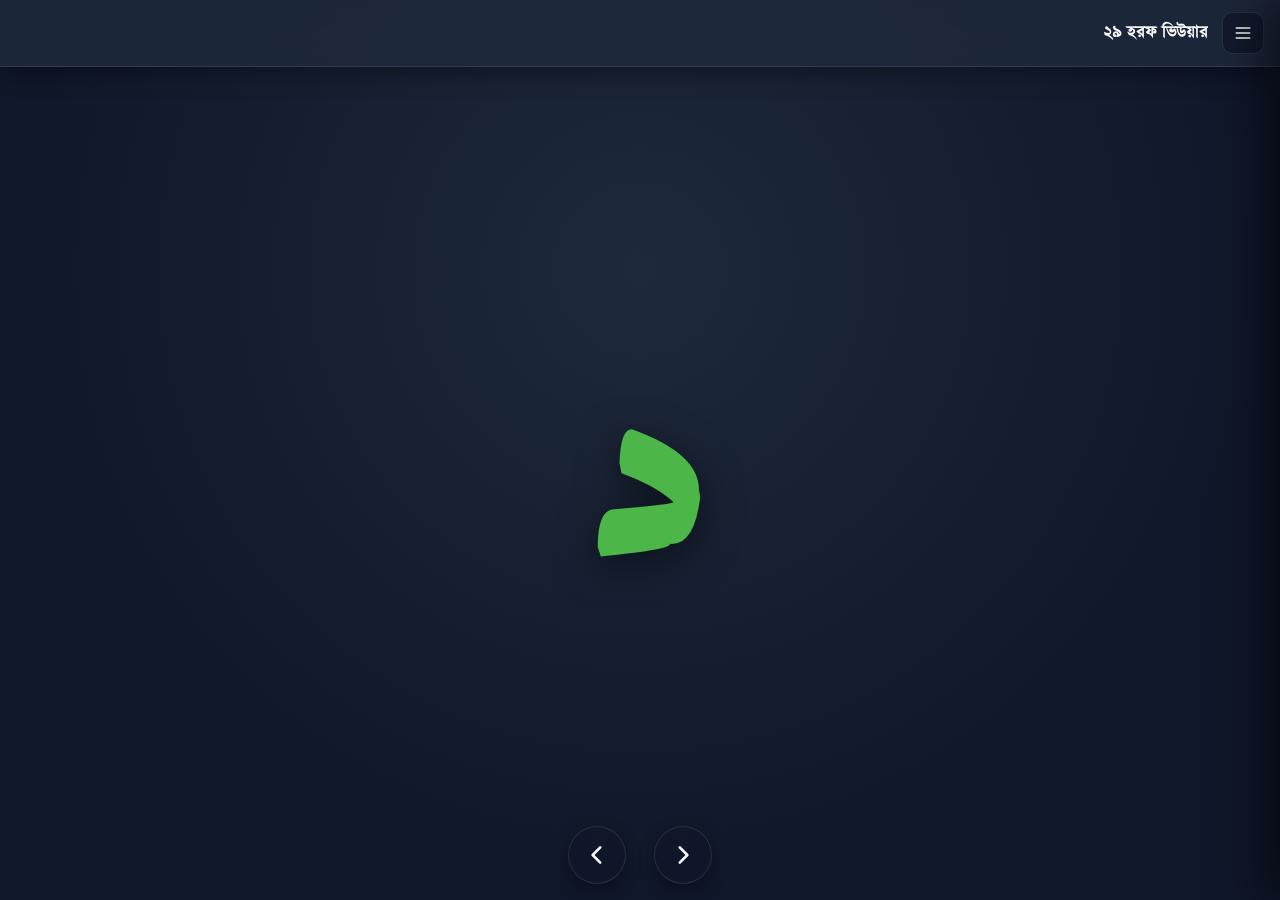
==== commit 4f282b63: "Class batch 02 ruselt add" ====
--- a/index.html
+++ b/index.html
@@ -12,9 +12,19 @@
     />
 
     <style>
+      /* আরবি লেখার ফন্ট */
       @font-face {
-        font-family: "IqraArabicFont";
-        src: url("../assets/fonts/CustomFont.ttf") format("truetype");
+        font-family: "IIMArabic";
+        src: url("assets/fonts/iimarabicfont.ttf") format("truetype");
+        font-weight: normal;
+        font-style: normal;
+        font-display: swap;
+      }
+
+      /* বাংলা লেখার ফন্ট */
+      @font-face {
+        font-family: "CustomFont";
+        src: url("assets/fonts/CustomFont.ttf") format("truetype");
         font-weight: normal;
         font-style: normal;
         font-display: swap;
@@ -55,7 +65,7 @@
           #1e293b 0%,
           #0f172a 70%
         );
-        font-family: "Hind Siliguri", sans-serif;
+        font-family: "CustomFont", "Hind Siliguri", sans-serif;
         user-select: none;
         touch-action: pan-y;
         color: var(--text-primary);
@@ -264,7 +274,7 @@
         color: var(--text-primary);
         border: 1px solid var(--panel-border);
         border-radius: 8px;
-        font-family: "Hind Siliguri", sans-serif;
+        font-family: "CustomFont", "Hind Siliguri", sans-serif;
         font-size: 15px;
         font-weight: 500;
         outline: none;
@@ -312,12 +322,13 @@
       }
 
       #letter-display {
-        font-family: "IqraArabicFont", serif;
+        font-family: "IIMArabic", "CustomFont", serif;
         font-size: min(38vh, 310px);
         font-weight: 700;
         text-align: center;
         white-space: nowrap;
-        line-height: 1.1;
+        /* হারাকাত/মাদ্দ কেটে না যাওয়ার জন্য বড় line-height */
+        line-height: 1.5;
         filter: drop-shadow(0 10px 20px rgba(0, 0, 0, 0.5));
         will-change: transform, opacity;
         backface-visibility: hidden;
@@ -354,7 +365,7 @@
         border: 1px solid var(--panel-border);
         background: rgba(15, 23, 42, 0.8);
         color: var(--text-secondary);
-        font-family: "Hind Siliguri", sans-serif;
+        font-family: "CustomFont", "Hind Siliguri", sans-serif;
         font-size: 15px;
         font-weight: 500;
         cursor: pointer;
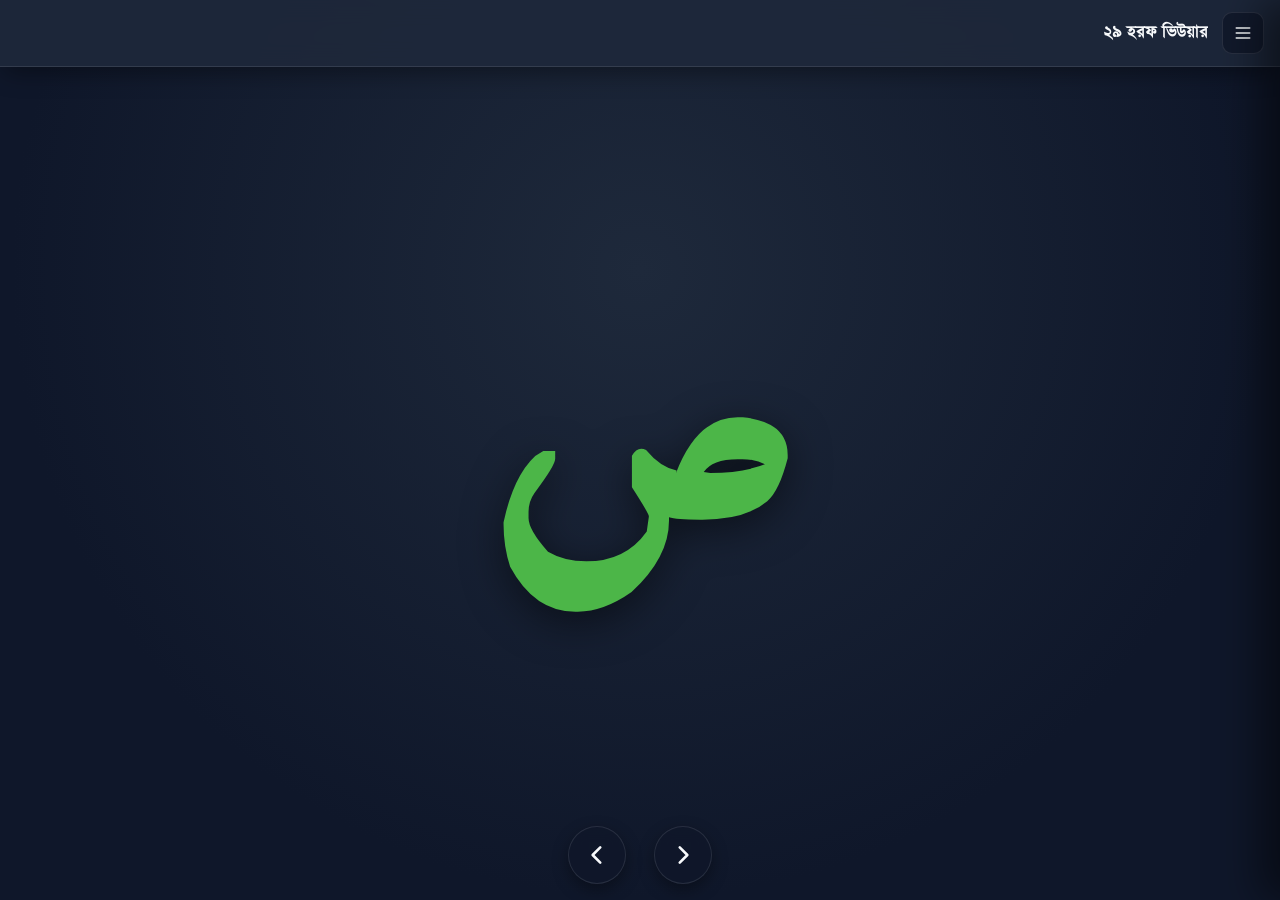
==== commit f6f32219: "Class 25 add" ====
--- a/index.html
+++ b/index.html
@@ -546,6 +546,9 @@
       </div>
       <div class="drawer-item" data-page="class24">
         <span>২৪তম ক্লাস</span>
+      </div>
+      <div class="drawer-item" data-page="class25">
+        <span>২৫তম ক্লাস</span>
       </div>
       <div class="drawer-item" data-page="class28">
         <span>২৮তম ক্লাস</span>
@@ -865,6 +868,7 @@
             page === "class19" ||
             page === "class22" ||
             page === "class24" ||
+            page === "class25" ||
             page === "class28" ||
             page === "class29" ||
             page === "class30" ||
@@ -878,6 +882,11 @@
           controlsContainer.classList.remove("visible");
           questionBox.classList.remove("visible");
           simple.reset();
+        } else if (page === "class25") {
+          topbarTitle.textContent = "ছফীর";
+          controlsContainer.classList.remove("visible");
+          questionBox.classList.remove("visible");
+          class25.reset();
         } else if (page === "class24") {
           topbarTitle.textContent = "ইস্তিলা";
           controlsContainer.classList.remove("visible");
@@ -1214,6 +1223,14 @@
         "وَ لَا تَحٰٓضُّوْنَ", "وَالصَّآفَّاتِ",
       ]);
 
+      // 25th class – Safir
+      const class25 = createWordViewer([
+        "فَاصْبِرْ", "أَصْحَابُ", "صُحُفًا", "صِرَاطَ", "صَبَرَ", "يَسَّمَّعُوْنَ",
+        "اَلسَّمَاءِ", "اَلسَّلَامُ", "بِسْمِ", "اَلْمُسْتَقِيْمَ", "أَسْلَمَ", "سُبُلًا",
+        "سِرَاجًا", "سَمِعَ", "اَلزَّيْتُوْنِ", "اَلْمُزَّمِّلُ", "اَلزَّكَاةَ", "يَزْدَادُوْا",
+        "رِزْقًا", "أَزْوَاجًا", "زُبُرًا", "زِيْنَةً", "زَعَمْتُمْ",
+      ]);
+
       // 24th class – Isti'la
       const class24 = createWordViewer([
         "طَبَقًا", "خَلَقَ", "ضَرَبَ", "غَفُوْرٌ", "الصَّادِقِيْنَ", "ظَلَمَ",
@@ -1346,6 +1363,7 @@
         if (currentPage === "class19") return class19;
         if (currentPage === "class22") return class22;
         if (currentPage === "class24") return class24;
+        if (currentPage === "class25") return class25;
         if (currentPage === "simple") return simple;
         if (currentPage === "class30") return class30;
         if (currentPage === "class29") return class29;
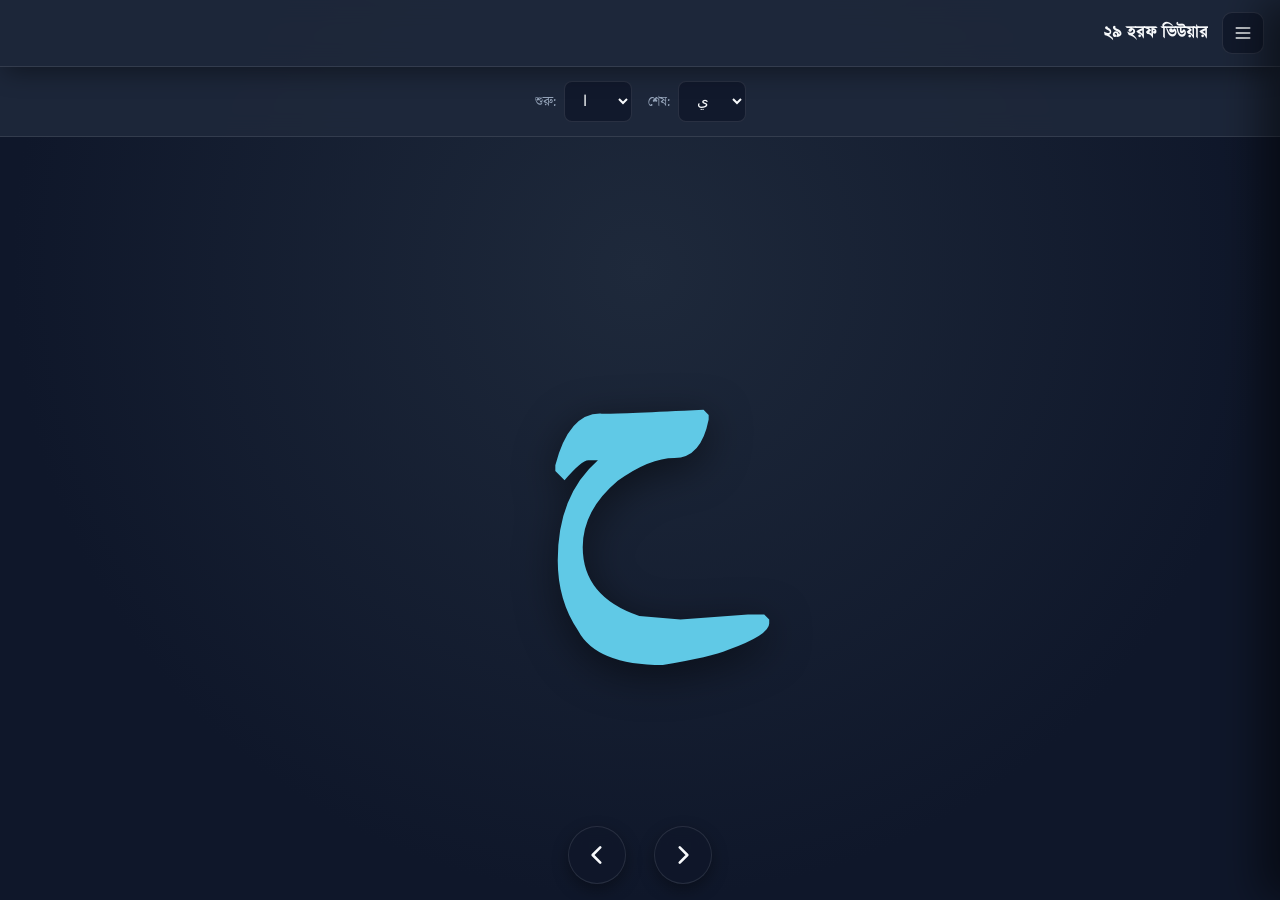
==== commit 4d36469a: "Update haraf page" ====
--- a/index.html
+++ b/index.html
@@ -253,6 +253,14 @@
 
       .controls-container.visible {
         display: flex;
+      }
+
+      .advanced-only-controls {
+        display: contents;
+      }
+
+      .controls-container.simple-mode .advanced-only-controls {
+        display: none;
       }
 
       .control-group {
@@ -573,8 +581,8 @@
       </div>
     </nav>
 
-    <!-- Position filter / range controls: only shown on "advanced" page -->
-    <div class="controls-container" id="controls-container">
+    <!-- Letter range controls are shared; other filters are for murakkab only -->
+    <div class="controls-container visible simple-mode" id="controls-container">
       <div class="control-group">
         <label for="start-letter">শুরু:</label>
         <select id="start-letter"></select>
@@ -585,26 +593,28 @@
         <select id="end-letter"></select>
       </div>
 
-      <div class="control-group">
-        <label for="position-filter">অবস্থান:</label>
-        <select id="position-filter">
-          <option value="all">সব অবস্থান (All)</option>
-          <option value="initial">শুরুর অবস্থান (Initial)</option>
-          <option value="medial">মাঝের অবস্থান (Medial)</option>
-          <option value="final">শেষের অবস্থান (Final)</option>
-        </select>
-      </div>
-
-      <div class="control-group">
-        <label for="count-select">একসাথে হরফ:</label>
-        <select id="count-select">
-          <option value="1">১টি</option>
-          <option value="2">২টি</option>
-          <option value="3">৩টি</option>
-          <option value="4">৪টি</option>
-          <option value="5">৫টি</option>
-          <option value="6">৬টি</option>
-        </select>
+      <div class="advanced-only-controls">
+        <div class="control-group">
+          <label for="position-filter">অবস্থান:</label>
+          <select id="position-filter">
+            <option value="all">সব অবস্থান (All)</option>
+            <option value="initial">শুরুর অবস্থান (Initial)</option>
+            <option value="medial">মাঝের অবস্থান (Medial)</option>
+            <option value="final">শেষের অবস্থান (Final)</option>
+          </select>
+        </div>
+
+        <div class="control-group">
+          <label for="count-select">একসাথে হরফ:</label>
+          <select id="count-select">
+            <option value="1">১টি</option>
+            <option value="2">২টি</option>
+            <option value="3">৩টি</option>
+            <option value="4">৪টি</option>
+            <option value="5">৫টি</option>
+            <option value="6">৬টি</option>
+          </select>
+        </div>
       </div>
     </div>
 
@@ -879,7 +889,7 @@
         );
         if (page === "simple") {
           topbarTitle.textContent = "২৯ হরফ ভিউয়ার";
-          controlsContainer.classList.remove("visible");
+          controlsContainer.classList.add("visible", "simple-mode");
           questionBox.classList.remove("visible");
           simple.reset();
         } else if (page === "class25") {
@@ -944,6 +954,7 @@
           class28.reset();
         } else {
           topbarTitle.textContent = "মুরাক্কাব ভিউয়ার | Pro";
+          controlsContainer.classList.remove("simple-mode");
           controlsContainer.classList.add("visible");
           questionBox.classList.add("visible");
           advanced.reset();
@@ -991,8 +1002,15 @@
         let history = [];
         let index = -1;
 
+        function getSelectedLetters() {
+          let startIdx = parseInt(startSelect.value);
+          let endIdx = parseInt(endSelect.value);
+          if (startIdx > endIdx) [startIdx, endIdx] = [endIdx, startIdx];
+          return arabicLetters.slice(startIdx, endIdx + 1);
+        }
+
         function reset() {
-          pool = shuffleArray(arabicLetters);
+          pool = shuffleArray(getSelectedLetters());
           history = [];
           index = -1;
           next();
@@ -1005,7 +1023,7 @@
             renderLetter(item.name, item.color, "right");
             return;
           }
-          if (pool.length === 0) pool = shuffleArray(arabicLetters);
+          if (pool.length === 0) pool = shuffleArray(getSelectedLetters());
           const item = pool.pop();
           history.push(item);
           index++;
@@ -1126,8 +1144,13 @@
           }
         }
 
-        startSelect.addEventListener("change", reset);
-        endSelect.addEventListener("change", reset);
+        function resetCurrentViewer() {
+          if (currentPage === "simple") simple.reset();
+          else reset();
+        }
+
+        startSelect.addEventListener("change", resetCurrentViewer);
+        endSelect.addEventListener("change", resetCurrentViewer);
         positionSelect.addEventListener("change", reset);
         countSelect.addEventListener("change", () => {
           // position filter only applies when showing a single letter
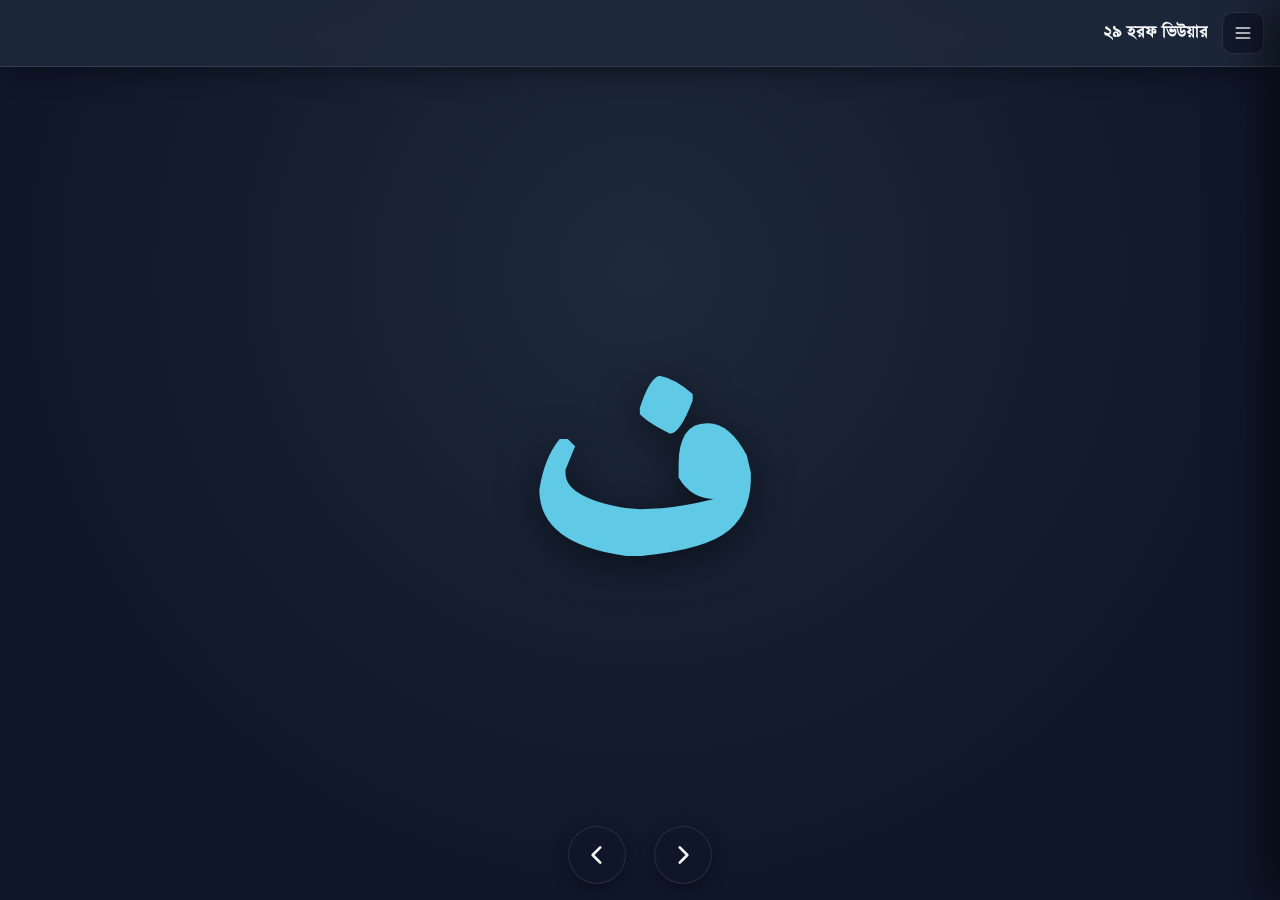
==== commit b1e7120c: "Add 42 no class" ====
--- a/index.html
+++ b/index.html
@@ -25,6 +25,19 @@
       @font-face {
         font-family: "CustomFont";
         src: url("assets/fonts/CustomFont.ttf") format("truetype");
+        /* বাংলা ১ (U+09E7) বাদ — নিচের আলাদা @font-face থেকে আসবে */
+        unicode-range: U+0000-09E6, U+09E8-10FFFF;
+        font-weight: normal;
+        font-style: normal;
+        font-display: swap;
+      }
+
+      /* বাংলা ১: CustomFont-এরই ১ হরফ, শুধু hinting ছাড়া (ছোট সাইজে ১-এর নিচের
+         অংশ কেটে যাওয়া ঠেকাতে)। ফাইলের ভেতরেই বসানো, আলাদা ফন্ট ফাইল লাগে না। */
+      @font-face {
+        font-family: "CustomFont";
+        src: url("[data-uri]") format("truetype");
+        unicode-range: U+09E7;
         font-weight: normal;
         font-style: normal;
         font-display: swap;
@@ -53,6 +66,7 @@
         height: 100%;
         max-width: 100vw;
         max-height: 100vh;
+        max-height: 100dvh;
         overflow: hidden;
       }
 
@@ -144,6 +158,7 @@
         top: 0;
         right: 0;
         height: 100%;
+        height: 100dvh; /* mobile browsers: exclude the hidden-toolbar area */
         width: min(300px, 82vw);
         background: #101c31;
         border-left: 1px solid var(--panel-border);
@@ -153,8 +168,17 @@
         z-index: 400;
         display: flex;
         flex-direction: column;
-        padding: 22px 18px;
+        /* extra bottom room so the last item clears browser toolbars */
+        padding: 22px 18px calc(env(safe-area-inset-bottom) + 90px);
         gap: 6px;
+        /* many menu items: let the menu scroll instead of cutting them off */
+        overflow-y: auto;
+        overscroll-behavior: contain;
+        -webkit-overflow-scrolling: touch;
+      }
+
+      .drawer > * {
+        flex-shrink: 0;
       }
 
       .drawer.open {
@@ -255,14 +279,6 @@
         display: flex;
       }
 
-      .advanced-only-controls {
-        display: contents;
-      }
-
-      .controls-container.simple-mode .advanced-only-controls {
-        display: none;
-      }
-
       .control-group {
         display: flex;
         align-items: center;
@@ -353,6 +369,7 @@
       .tabs {
         width: 100%;
         display: none;
+        flex-wrap: wrap;
         justify-content: center;
         gap: 10px;
         padding: 10px 16px;
@@ -383,10 +400,8 @@
           border-color 0.2s ease;
       }
 
+      /* সব ট্যাবের রঙ এক; সক্রিয় ট্যাব শুধু মোটা অক্ষরে বোঝা যায় */
       .tab-btn.active {
-        background: rgba(96, 201, 230, 0.12);
-        border-color: rgba(96, 201, 230, 0.35);
-        color: var(--accent-blue);
         font-weight: 700;
       }
 
@@ -403,6 +418,27 @@
         }
         #letter-display.word-mode {
           font-size: min(14vh, 96px);
+        }
+      }
+
+      /* Arabic word (اَللّٰهُ) inside a tab label */
+      .tab-btn .ar {
+        font-family: "IIMArabic", serif;
+        font-size: 1.3em;
+        line-height: 1;
+        vertical-align: middle;
+      }
+
+      /* Mobile: compact tab buttons so three tabs fit in one row */
+      @media (max-width: 600px) {
+        .tabs {
+          gap: 6px;
+          padding: 8px 10px;
+        }
+        .tab-btn {
+          padding: 7px 10px;
+          font-size: 13.5px;
+          white-space: nowrap;
         }
       }
 
@@ -579,10 +615,16 @@
       <div class="drawer-item" data-page="class37">
         <span>৩৭তম ক্লাস</span>
       </div>
+      <div class="drawer-item" data-page="class41">
+        <span>৪১তম ক্লাস</span>
+      </div>
+      <div class="drawer-item" data-page="class42">
+        <span>৪২তম ক্লাস</span>
+      </div>
     </nav>
 
-    <!-- Letter range controls are shared; other filters are for murakkab only -->
-    <div class="controls-container visible simple-mode" id="controls-container">
+    <!-- Position filter / range controls: only shown on "advanced" page -->
+    <div class="controls-container" id="controls-container">
       <div class="control-group">
         <label for="start-letter">শুরু:</label>
         <select id="start-letter"></select>
@@ -593,28 +635,26 @@
         <select id="end-letter"></select>
       </div>
 
-      <div class="advanced-only-controls">
-        <div class="control-group">
-          <label for="position-filter">অবস্থান:</label>
-          <select id="position-filter">
-            <option value="all">সব অবস্থান (All)</option>
-            <option value="initial">শুরুর অবস্থান (Initial)</option>
-            <option value="medial">মাঝের অবস্থান (Medial)</option>
-            <option value="final">শেষের অবস্থান (Final)</option>
-          </select>
-        </div>
-
-        <div class="control-group">
-          <label for="count-select">একসাথে হরফ:</label>
-          <select id="count-select">
-            <option value="1">১টি</option>
-            <option value="2">২টি</option>
-            <option value="3">৩টি</option>
-            <option value="4">৪টি</option>
-            <option value="5">৫টি</option>
-            <option value="6">৬টি</option>
-          </select>
-        </div>
+      <div class="control-group">
+        <label for="position-filter">অবস্থান:</label>
+        <select id="position-filter">
+          <option value="all">সব অবস্থান (All)</option>
+          <option value="initial">শুরুর অবস্থান (Initial)</option>
+          <option value="medial">মাঝের অবস্থান (Medial)</option>
+          <option value="final">শেষের অবস্থান (Final)</option>
+        </select>
+      </div>
+
+      <div class="control-group">
+        <label for="count-select">একসাথে হরফ:</label>
+        <select id="count-select">
+          <option value="1">১টি</option>
+          <option value="2">২টি</option>
+          <option value="3">৩টি</option>
+          <option value="4">৪টি</option>
+          <option value="5">৫টি</option>
+          <option value="6">৬টি</option>
+        </select>
       </div>
     </div>
 
@@ -622,6 +662,24 @@
     <div class="tabs" id="class30-tabs">
       <button class="tab-btn active" data-tab="letters">লীনের হরফ</button>
       <button class="tab-btn" data-tab="words">আরজি সাকিনের শব্দ</button>
+    </div>
+
+    <!-- Tab view: only shown on the 41st class page -->
+    <div class="tabs" id="class41-tabs">
+      <button class="tab-btn active" data-tab="halqi">ইজহারে হালক্বী</button>
+      <button class="tab-btn" data-tab="mutlaq">ইজহারে মুতলাক</button>
+      <button class="tab-btn" data-tab="shafawi">ইজহারে শাফাউয়ী</button>
+    </div>
+
+    <!-- Tab view: only shown on the 42nd class page -->
+    <div class="tabs" id="class42-tabs">
+      <button class="tab-btn active" data-tab="hamza">হামজা শাদীদাহ</button>
+      <button class="tab-btn" data-tab="thick">
+        <span class="ar">اَللّٰهُ</span> মোটা করে পড়া
+      </button>
+      <button class="tab-btn" data-tab="thin">
+        <span class="ar">اَللّٰهُ</span> পাতলা করে পড়া
+      </button>
     </div>
 
     <!-- Main Display Area (shared by both pages) -->
@@ -841,6 +899,9 @@
       const countSelect = document.getElementById("count-select");
       const class30Tabs = document.getElementById("class30-tabs");
       const tabBtns = class30Tabs.querySelectorAll(".tab-btn");
+      const class41Tabs = document.getElementById("class41-tabs");
+      const tabBtns41 = class41Tabs.querySelectorAll(".tab-btn");
+      const class42Tabs = document.getElementById("class42-tabs");
 
       let currentPage = "simple"; // "simple" | "advanced" | "class17" | "class28"
 
@@ -872,6 +933,8 @@
         currentPage = page;
         displayDiv.style.fontSize = ""; // reset size set by multi-letter mode
         class30Tabs.classList.toggle("visible", page === "class30");
+        class41Tabs.classList.toggle("visible", page === "class41");
+        class42Tabs.classList.toggle("visible", page === "class42");
         displayDiv.classList.toggle(
           "word-mode",
           page === "class17" ||
@@ -885,11 +948,13 @@
             page === "class31" ||
             page === "class33" ||
             page === "class35" ||
-            page === "class37",
+            page === "class37" ||
+            page === "class41" ||
+            page === "class42",
         );
         if (page === "simple") {
           topbarTitle.textContent = "২৯ হরফ ভিউয়ার";
-          controlsContainer.classList.add("visible", "simple-mode");
+          controlsContainer.classList.remove("visible");
           questionBox.classList.remove("visible");
           simple.reset();
         } else if (page === "class25") {
@@ -922,6 +987,16 @@
           controlsContainer.classList.remove("visible");
           questionBox.classList.remove("visible");
           class29.reset();
+        } else if (page === "class42") {
+          topbarTitle.textContent = "হামজা শাদীদাহ ও আল্লাহ";
+          controlsContainer.classList.remove("visible");
+          questionBox.classList.remove("visible");
+          class42.select("hamza");
+        } else if (page === "class41") {
+          topbarTitle.textContent = "ইজহার";
+          controlsContainer.classList.remove("visible");
+          questionBox.classList.remove("visible");
+          selectTab41("halqi");
         } else if (page === "class37") {
           topbarTitle.textContent = "ইখফা গুন্নাহ";
           controlsContainer.classList.remove("visible");
@@ -954,7 +1029,6 @@
           class28.reset();
         } else {
           topbarTitle.textContent = "মুরাক্কাব ভিউয়ার | Pro";
-          controlsContainer.classList.remove("simple-mode");
           controlsContainer.classList.add("visible");
           questionBox.classList.add("visible");
           advanced.reset();
@@ -1002,15 +1076,8 @@
         let history = [];
         let index = -1;
 
-        function getSelectedLetters() {
-          let startIdx = parseInt(startSelect.value);
-          let endIdx = parseInt(endSelect.value);
-          if (startIdx > endIdx) [startIdx, endIdx] = [endIdx, startIdx];
-          return arabicLetters.slice(startIdx, endIdx + 1);
-        }
-
         function reset() {
-          pool = shuffleArray(getSelectedLetters());
+          pool = shuffleArray(arabicLetters);
           history = [];
           index = -1;
           next();
@@ -1023,7 +1090,7 @@
             renderLetter(item.name, item.color, "right");
             return;
           }
-          if (pool.length === 0) pool = shuffleArray(getSelectedLetters());
+          if (pool.length === 0) pool = shuffleArray(arabicLetters);
           const item = pool.pop();
           history.push(item);
           index++;
@@ -1144,13 +1211,8 @@
           }
         }
 
-        function resetCurrentViewer() {
-          if (currentPage === "simple") simple.reset();
-          else reset();
-        }
-
-        startSelect.addEventListener("change", resetCurrentViewer);
-        endSelect.addEventListener("change", resetCurrentViewer);
+        startSelect.addEventListener("change", reset);
+        endSelect.addEventListener("change", reset);
         positionSelect.addEventListener("change", reset);
         countSelect.addEventListener("change", () => {
           // position filter only applies when showing a single letter
@@ -1375,6 +1437,89 @@
         "نَوْحٍ", "ثَوْبٍ", "لَوْحٍ",
       ].map(withWaqf));
 
+      // 41st class – Izhar, three tabs (each with its own random viewer)
+      const class41Viewers = {
+        halqi: createWordViewer([
+          "مَنْ اٰمَنَ", "مِنْهُمْ", "عَزِيْزٌ حَكِيْمٌ", "مَنْ خَفَّتْ",
+          "أَنْعَمْتَ", "مِنْ غِلٍّ", "عَذَابٌ عَظِيْمٌ", "إِنْ هُوَ",
+        ]),
+        mutlaq: createWordViewer([
+          "اَلدُّنْيَا", "بُنْيَانٌ", "قِنْوَانٌ", "صِنْوَانٌ",
+          "بُنْيَانَهُمْ", "صِنْوَانٍ", "بُنْيَانَهُ", "دُنْيَاهُمْ",
+        ]),
+        shafawi: createWordViewer([
+          "اَلْحَمْدُ", "أَلَمْ تَرَ", "أَلَمْ يَجْعَلْ", "لَمْ يَلِدْ",
+          "وَلَمْ يُوْلَدْ", "لَكُمْ دِيْنُكُمْ", "لَهُمْ فِيْهَا", "أَنْتُمْ عَابِدُوْنَ",
+        ]),
+      };
+      const class41 = (() => {
+        let active = class41Viewers.halqi;
+        return {
+          setTab(name) {
+            active = class41Viewers[name] || class41Viewers.halqi;
+            active.reset();
+          },
+          reset() {
+            active.reset();
+          },
+          next() {
+            active.next();
+          },
+          prev() {
+            active.prev();
+          },
+        };
+      })();
+
+      function selectTab41(name) {
+        tabBtns41.forEach((b) =>
+          b.classList.toggle("active", b.dataset.tab === name),
+        );
+        class41.setTab(name);
+      }
+      tabBtns41.forEach((b) =>
+        b.addEventListener("click", () => selectTab41(b.dataset.tab)),
+      );
+
+      // Reusable tab page: one random viewer per tab
+      function createTabbedPage(tabsEl, viewers) {
+        const btns = tabsEl.querySelectorAll(".tab-btn");
+        let active = Object.values(viewers)[0];
+        function select(name) {
+          btns.forEach((b) =>
+            b.classList.toggle("active", b.dataset.tab === name),
+          );
+          active = viewers[name] || Object.values(viewers)[0];
+          active.reset();
+        }
+        btns.forEach((b) =>
+          b.addEventListener("click", () => select(b.dataset.tab)),
+        );
+        return {
+          select,
+          reset: () => active.reset(),
+          next: () => active.next(),
+          prev: () => active.prev(),
+        };
+      }
+
+      // 42nd class – Hamza, Allah (thick) and Allah (thin), three tabs
+      const class42 = createTabbedPage(class42Tabs, {
+        hamza: createWordViewer([
+          "مُؤْمِنُوْنَ", "بِئْسَ", "جِئْتَ", "مُؤْصَدَةٌ",
+          "يَأْكُلُوْنَ", "تُؤْوِيْ", "اَلْبَأْسِ", "يَأْمُرُوْنَ",
+        ]),
+        thick: createWordViewer([
+          "اَللّٰهُ اَكْبَرُ", "رَسُوْلُ اللّٰهِ", "وَمَا اللّٰهُ", "قُلْ هُوَ اللّٰهُ",
+          "أَسْتَغْفِرُ اللّٰهَ", "سُبْحَانَ اللّٰهِ", "إِنَّ اللّٰهَ", "نَصْرُ اللّٰهِ",
+        ]),
+        thin: createWordViewer([
+          "بِسْمِ اللّٰهِ", "أَعُوْذُ بِاللّٰهِ", "الْحَمْدُ لِلّٰهِ", "فِيْ دِيْنِ اللّٰهِ",
+          "إِنَّا لِلّٰهِ", "مِنْ دُوْنِ اللّٰهِ", "مِنْ عِنْدِ اللّٰهِ", "فِيْ سَبِيْلِ اللّٰهِ",
+          "بِإِذْنِ اللّٰهِ", "اٰیٰتِ اللّٰهِ", "أَمْرِ اللّٰهِ", "قُلِ اللّٰهُمَّ",
+        ]),
+      });
+
       // ==========================================================
       // Shared swipe + keyboard navigation, routed to active page
       // ==========================================================
@@ -1387,6 +1532,8 @@
         if (currentPage === "class22") return class22;
         if (currentPage === "class24") return class24;
         if (currentPage === "class25") return class25;
+        if (currentPage === "class41") return class41;
+        if (currentPage === "class42") return class42;
         if (currentPage === "simple") return simple;
         if (currentPage === "class30") return class30;
         if (currentPage === "class29") return class29;
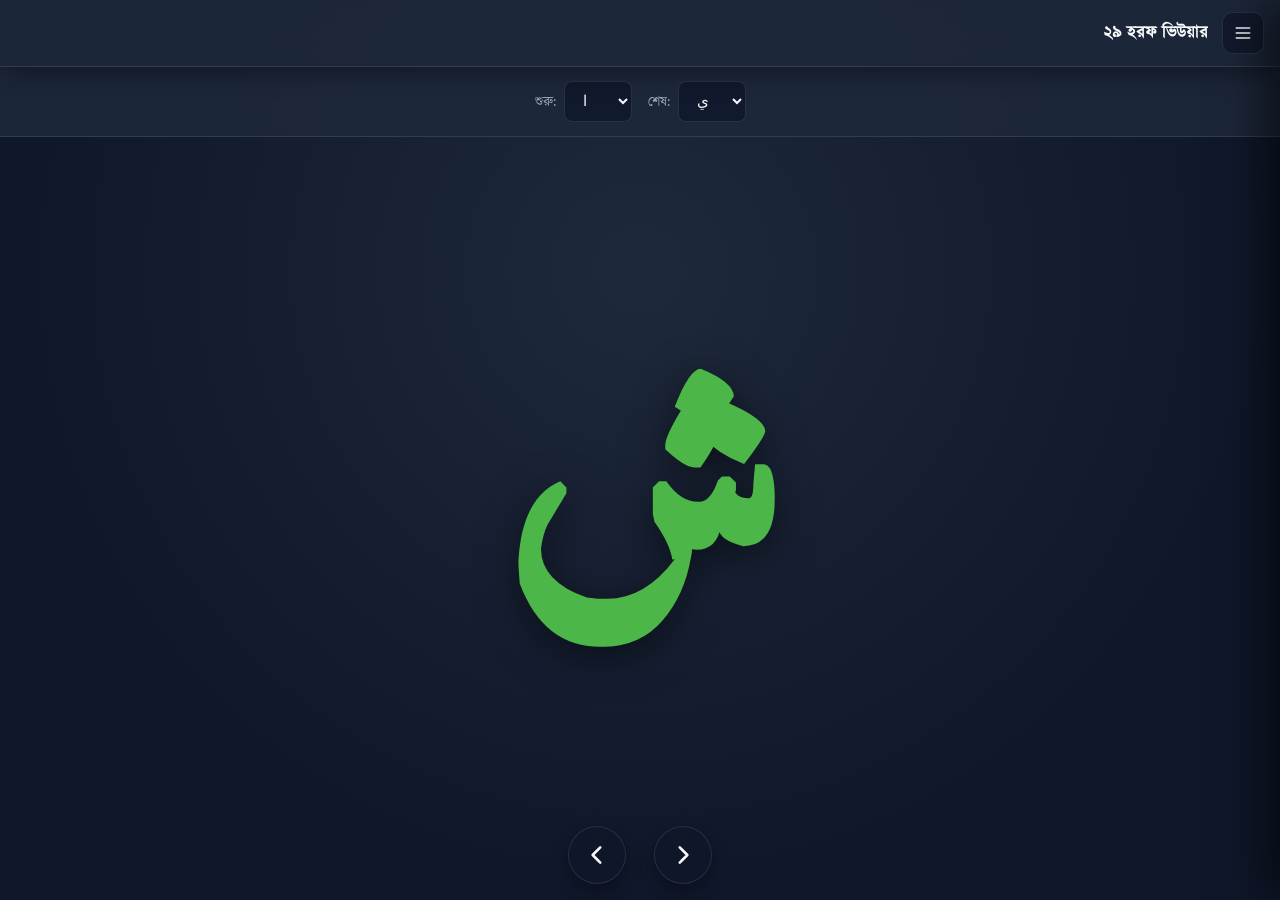
==== commit 47f4ce62: "haraf v update" ====
--- a/index.html
+++ b/index.html
@@ -279,6 +279,11 @@
         display: flex;
       }
 
+      /* হরফ স্লাইডারে শুধু শুরু/শেষ দেখায়; অবস্থান ও "একসাথে হরফ" শুধু মুরাক্কাবে */
+      .controls-container.range-only .adv-only {
+        display: none;
+      }
+
       .control-group {
         display: flex;
         align-items: center;
@@ -635,7 +640,7 @@
         <select id="end-letter"></select>
       </div>
 
-      <div class="control-group">
+      <div class="control-group adv-only">
         <label for="position-filter">অবস্থান:</label>
         <select id="position-filter">
           <option value="all">সব অবস্থান (All)</option>
@@ -645,7 +650,7 @@
         </select>
       </div>
 
-      <div class="control-group">
+      <div class="control-group adv-only">
         <label for="count-select">একসাথে হরফ:</label>
         <select id="count-select">
           <option value="1">১টি</option>
@@ -954,7 +959,7 @@
         );
         if (page === "simple") {
           topbarTitle.textContent = "২৯ হরফ ভিউয়ার";
-          controlsContainer.classList.remove("visible");
+          controlsContainer.classList.add("visible", "range-only");
           questionBox.classList.remove("visible");
           simple.reset();
         } else if (page === "class25") {
@@ -1029,6 +1034,7 @@
           class28.reset();
         } else {
           topbarTitle.textContent = "মুরাক্কাব ভিউয়ার | Pro";
+          controlsContainer.classList.remove("range-only");
           controlsContainer.classList.add("visible");
           questionBox.classList.add("visible");
           advanced.reset();
@@ -1071,13 +1077,23 @@
       // ==========================================================
       // Page 1: Simple 29-letter viewer
       // ==========================================================
+      // Letters between the "শুরু" and "শেষ" selections (shared by both pages)
+      function selectedLetters() {
+        let a = parseInt(startSelect.value);
+        let b = parseInt(endSelect.value);
+        if (isNaN(a)) a = 0;
+        if (isNaN(b)) b = arabicLetters.length - 1;
+        if (a > b) [a, b] = [b, a];
+        return arabicLetters.slice(a, b + 1);
+      }
+
       const simple = (() => {
         let pool = [];
         let history = [];
         let index = -1;
 
         function reset() {
-          pool = shuffleArray(arabicLetters);
+          pool = shuffleArray(selectedLetters());
           history = [];
           index = -1;
           next();
@@ -1090,7 +1106,7 @@
             renderLetter(item.name, item.color, "right");
             return;
           }
-          if (pool.length === 0) pool = shuffleArray(arabicLetters);
+          if (pool.length === 0) pool = shuffleArray(selectedLetters());
           const item = pool.pop();
           history.push(item);
           index++;
@@ -1211,8 +1227,11 @@
           }
         }
 
-        startSelect.addEventListener("change", reset);
-        endSelect.addEventListener("change", reset);
+        // শুরু/শেষ দুই পেজেই চলে, তাই যে পেজ খোলা সেটাই রিসেট হবে
+        const resetCurrent = () =>
+          currentPage === "simple" ? simple.reset() : reset();
+        startSelect.addEventListener("change", resetCurrent);
+        endSelect.addEventListener("change", resetCurrent);
         positionSelect.addEventListener("change", reset);
         countSelect.addEventListener("change", () => {
           // position filter only applies when showing a single letter
@@ -1606,7 +1625,7 @@
       // ==========================================================
       // App start
       // ==========================================================
-      simple.reset();
+      switchPage("simple");
     </script>
   </body>
 </html>
